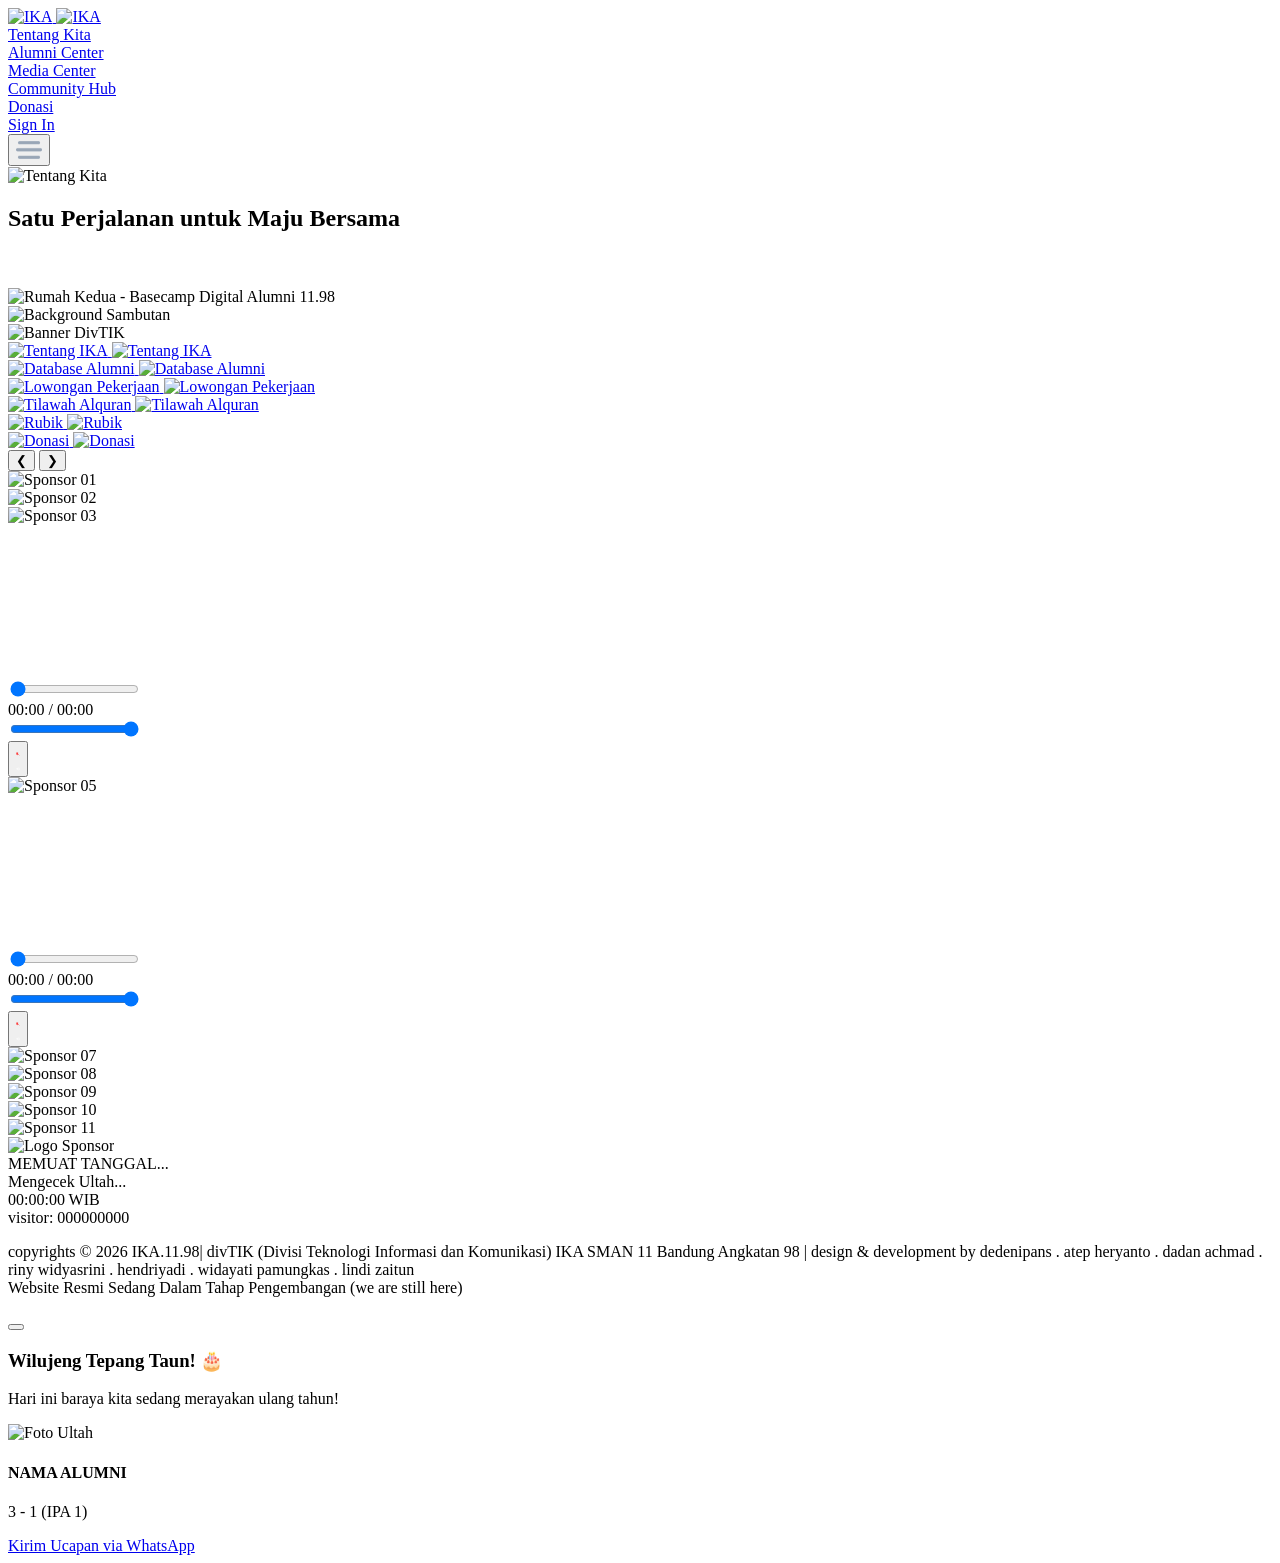
==== index.html @ 96fc0e1b "up" ====
<!DOCTYPE html>
<html lang="id">

<head>

    <meta charset="UTF-8">
    <meta name="viewport" content="width=device-width, initial-scale=1.0">

    <title>IKA SMAN 11 Bandung Angkatan 98</title>

    <!-- CSS -->
    <link rel="stylesheet" href="assets/css/style.css">
    <link rel="stylesheet" href="assets/css/grid-menu.css">
    <link rel="stylesheet" href="assets/css/sponsor-slider.css">
    <link rel="stylesheet" href="assets/css/counter.css">

    <!-- Tailwind CSS CDN -->
    <script src="https://cdn.tailwindcss.com"></script>

</head>

<body>

<!-- ==========================================
     NAVBAR
========================================== -->

<header class="navbar">

    <div class="navbar-container">

        <!-- Logo IKA 98 (Kembali ke Beranda) -->
        <a href="index.html" class="navbar-logo" title="Kembali ke Beranda">
            <img class="logo-grey" src="assets/images/logo.svg" alt="IKA">
            <img class="logo-gold" src="assets/images/logo-hover.svg" alt="IKA">
        </a>

        <!-- Menu Navigasi -->
        <nav class="navbar-menu" id="navbarMenu">

            <div class="nav-item" id="tentang-kita" data-title="Satu Perjalanan untuk Maju Bersama">
                <a href="#">Tentang Kita</a>
            </div>

            <div class="nav-item" id="alumni-center" data-title="Terhubung, Berkarya, dan Bertumbuh Bersama">
                <a href="#">Alumni Center</a>
            </div>

            <div class="nav-item" id="media-center" data-title="Informasi, Inspirasi, dan Dokumentasi Alumni">
                <a href="#">Media Center</a>
            </div>

            <div class="nav-item" id="community-hub" data-title="Bersinergi Melalui Komunitas dan Kegiatan">
                <a href="#">Community Hub</a>
            </div>

            <div class="nav-item" id="donasi" data-title="Bersama Memberi, Bersama Menginspirasi">
                <a href="#">Donasi</a>
            </div>

<!-- ==========================================
     MENU LOGIN NAVBAR (REVISI)
========================================== -->
            <div class="nav-item" id="login" data-title="Akses Mudah ke Layanan Alumni">
                <a href="javascript:void(0);">Sign In</a>
            </div>

        </nav>

        <!-- Tombol Hamburger Mobile -->
        <button class="navbar-toggle" id="navbarToggle" aria-label="Toggle Navigation">
    <img src="assets/images/bt-hamburger.webp" alt="Menu" style="width: 26px; height: 26px; object-fit: contain; display: block;">
    <!-- Span bar disembunyikan agar tidak bentrok -->
    <span class="bar" style="display: none;"></span>
    <span class="bar" style="display: none;"></span>
    <span class="bar" style="display: none;"></span>
</button>

    </div>

    <!-- FIREBASE NAVBAR AUTH ENGINE -->
<script type="module"> 
    import { initializeApp } from "https://www.gstatic.com/firebasejs/11.6.1/firebase-app.js"; 
    import {  
        getAuth,  
        onAuthStateChanged, 
        signOut  
    } from "https://www.gstatic.com/firebasejs/11.6.1/firebase-auth.js"; 
    import {  
        getFirestore,  
        doc,  
        getDoc  
    } from "https://www.gstatic.com/firebasejs/11.6.1/firebase-firestore.js"; 

    const firebaseConfig = { 
      apiKey: "AIzaSyBSuusyB8UmVN721It89xqgfxZf8swB6gk", 
      authDomain: "ikasebelas98-96595.firebaseapp.com", 
      projectId: "ikasebelas98-96595", 
      storageBucket: "ikasebelas98-96595.firebasestorage.app", 
      messagingSenderId: "142033224407", 
      appId: "1:142033224407:web:21a6cd2305c75c1deee692", 
      measurementId: "G-W486XXJVBX" 
    }; 

    const app = initializeApp(firebaseConfig); 
    const auth = getAuth(app); 
    const db = getFirestore(app); 

    window.firebaseSignOut = signOut; 
    window.firebaseAuth = auth; 

    onAuthStateChanged(auth, async (user) => { 
    const loginBtn = document.querySelector('#login') || document.querySelector('a[href*="javascript:void"]'); 
    const targetElement = loginBtn ? (loginBtn.tagName === 'A' ? loginBtn : (loginBtn.querySelector('a') || loginBtn)) : null; 

    if (user) { 
        try { 
            const docRef = doc(db, "alumni", user.uid); 
            const docSnap = await getDoc(docRef); 

            let namaLengkap = user.displayName || "ALUMNI SMAN 11"; 
            let namaPanggilan = user.email ? user.email.split('@')[0] : "ALUMNI"; 
            let email = user.email || ""; 
            let fotoProfile = ""; 
            let userRole = "member"; // Default role untuk alumni biasa

            if (docSnap.exists()) { 
                const data = docSnap.data(); 
                namaLengkap = data.namaLengkap || namaLengkap; 
                namaPanggilan = data.namaPanggilan || namaPanggilan; 
                fotoProfile = data.foto || ""; 
                userRole = data.role || "member"; // Mengambil role asli dari Firestore (super_admin / admin / member)
            } 

            const formattedPanggilan = namaPanggilan.trim().toUpperCase(); 

            if (targetElement) { 
                targetElement.innerHTML = `<span style="color: #eab308; font-weight: 700;">${formattedPanggilan}</span>`; 
                targetElement.href = "javascript:void(0);"; 
            } 

            // 1. Update data mega menu beserta role-nya
            if (typeof window.updateMegaMenuState === "function") { 
                window.updateMegaMenuState(user, { 
                    namaLengkap: namaLengkap, 
                    namaPanggilan: formattedPanggilan, 
                    email: email, 
                    foto: fotoProfile,
                    role: userRole // Dikirim agar mega menu mengenali hak akses admin/super_admin
                }); 
            } 

            // 2. Paksa render ulang HTML Mega Menu secara langsung
            if (typeof window.loadMegaMenu === "function") { 
                window.loadMegaMenu("login"); 
            } 

        } catch (error) { 
            console.error("Gagal memuat profil navbar:", error); 
        } 
    } else { 
        if (targetElement) { 
            targetElement.innerHTML = "Sign In"; 
            targetElement.href = "javascript:void(0);"; 
        } 

        if (typeof window.updateMegaMenuState === "function") { 
            window.updateMegaMenuState(null); 
        } 
    } 
}); 
</script>

    <!-- Mega Menu -->
    <div class="mega-menu">
        <div class="mega-menu-container">
            <img id="mega-icon" src="assets/images/tumb 01 tentang kita.webp" class="mega-icon" alt="Tentang Kita">
            <div class="mega-content">
                <h2 id="mega-title" class="mega-title">Satu Perjalanan untuk Maju Bersama</h2>
                <ul id="mega-links" class="mega-links"></ul>
            </div>
        </div>
    </div>

</header>

<main>

    <!-- ==========================================
        HERO MEDIA
        ========================================== -->

<section class="hero">

    <div class="hero-media">

        <!-- Slide 1 -->
        <div class="hero-slide active">

            <img src="assets/images/hero image 02-background.webp"
                 class="hero-bg"
                 alt="">

            <img src="assets/images/hero image 02-foreground.webp"
                 class="hero-foreground"
                 alt="">

        </div>

        <!-- Slide 2 -->
        <div class="hero-slide">

            <img src="assets/images/hero image 01-background.webp"
                 class="hero-bg"
                 alt="">

            <img src="assets/images/hero image 01-foreground.webp"
                 class="hero-foreground"
                 alt="">

        </div>

    </div>

    <div class="container">

        <div class="hero-content">

            <!-- isi text -->

        </div>

    </div>

<div class="hero-focus-overlay"></div>

</section>

<!-- ==========================================
     TAGLINE
========================================== -->

<div class="tagline-content">

    <img
        src="assets/images/tagline rumah kedua.webp"
        alt="Rumah Kedua - Basecamp Digital Alumni 11.98"
        class="tagline-image">

</div>

    <!-- ==========================================
         CHAIRMAN
         =========================================== -->


    <!-- Background -->
     
<section class="chairman">

    <img
        src="assets/images/page sambutan ketua.webp"
        class="chairman-bg"
        alt="Background Sambutan">

    <div class="chairman-overlay">

        <div class="chairman-safe">

            <div class="container">

            </div>

        </div>

    </div>

</section>

<!-- ==========================================================
   BANNER DIVTIK
========================================================== -->
<section class="banner-section">
    <div class="banner-container">
        <img src="assets/images/divtik.webp" alt="Banner DivTIK" class="banner-img" loading="lazy">
    </div>
</section>


<!-- ==========================================
     GRID MENU
========================================== -->

<section class="grid-menu">

    <div class="grid-safe">

        <div class="grid-wrapper">

    <!-- ==========================================
         GRID MENU 01 - TENTANG IKA
         ========================================== -->

    <div class="grid-card">

        <a href="tentang-ika.html">

            <img class="img-default"
                src="assets/images/grid-menu 01.webp"
                alt="Tentang IKA">

            <img class="img-hover"
                src="assets/images/grid-menu 01 hover.webp"
                alt="Tentang IKA">

        </a>

    </div>

    <!-- ==========================================
         GRID MENU 02 - DATABASE ALUMNI
         ========================================== -->

    <div class="grid-card">

        <a href="database-alumni.html">

            <img class="img-default"
                src="assets/images/grid-menu 02.webp"
                alt="Database Alumni">

            <img class="img-hover"
                src="assets/images/grid-menu 02 hover.webp"
                alt="Database Alumni">

        </a>

    </div>

    <!-- ==========================================
         GRID MENU 03 - LOWONGAN PEKERJAAN
         ========================================== -->

    <div class="grid-card">

        <a href="lowongan-pekerjaan.html">

            <img class="img-default"
                src="assets/images/grid-menu 03.webp"
                alt="Lowongan Pekerjaan">

            <img class="img-hover"
                src="assets/images/grid-menu 03 hover.webp"
                alt="Lowongan Pekerjaan">

        </a>

    </div>

    <!-- ==========================================
         GRID MENU 04 - TILAWAH ALQURAN
         ========================================== -->

    <div class="grid-card">

        <a href="tilawah.html">

            <img class="img-default"
                src="assets/images/grid-menu 04.webp"
                alt="Tilawah Alquran">

            <img class="img-hover"
                src="assets/images/grid-menu 04 hover.webp"
                alt="Tilawah Alquran">

        </a>

    </div>

    <!-- ==========================================
         GRID MENU 05 - RUBIK
         ========================================== -->

    <div class="grid-card">

        <a href="https://fjbikasman11bdg98.wordpress.com/"
            target="_blank"
            rel="noopener noreferrer">

            <img class="img-default"
                src="assets/images/grid-menu 05.webp"
                alt="Rubik">

            <img class="img-hover"
                src="assets/images/grid-menu 05 hover.webp"
                alt="Rubik">

        </a>

    </div>

    <!-- ==========================================
         GRID MENU 06 - DONASI
         ========================================== -->

    <div class="grid-card">

        <a href="donasi.html">

            <img class="img-default"
                src="assets/images/grid-menu 06.webp"
                alt="Donasi">

            <img class="img-hover"
                src="assets/images/grid-menu 06 hover.webp"
                alt="Donasi">

        </a>

    </div>

</div>

<!-- ==========================================
     SPONSOR SLIDER
========================================== -->
<section class="sponsor-slider">

    <!-- TOMBOL NAVIGASI PREV & NEXT (DIPINDAHKAN KE SINI AGAR BISA DI UJUNG TEPI SCREEN) -->
    <button type="button" class="sponsor-nav sponsor-prev" id="sponsorPrev" aria-label="Sponsor Sebelumnya">&#10094;</button>
    <button type="button" class="sponsor-nav sponsor-next" id="sponsorNext" aria-label="Sponsor Selanjutnya">&#10095;</button>

    <div class="sponsor-safe">
        <div class="sponsor-stage">
            <div class="sponsor-track" id="sponsorTrack">

                <!-- Sponsor 01 -->
                <div class="sponsor-viewport">
                    <div class="media-mask">
                        <img src="assets/images/guide-sponsor-01.webp" alt="Sponsor 01">
                    </div>
                </div>

                <!-- Sponsor 02 -->
                <div class="sponsor-viewport">
                    <div class="media-mask">
                        <img src="assets/images/guide-sponsor-02.webp" alt="Sponsor 02">
                    </div>
                </div>

                <!-- Sponsor 03 -->
                <div class="sponsor-viewport">
                    <div class="media-mask">
                        <img src="assets/images/guide-sponsor-03.webp" alt="Sponsor 03">
                    </div>
                </div>

                <!-- Sponsor Video Reuni (16:9) -->
                <div class="sponsor-viewport" data-ratio="16:9">
                    <div class="media-mask">
                        <video 
                            src="assets/images/reuni98.mp4" 
                            muted 
                            playsinline 
                            preload="metadata">
                        </video>

                        <!-- KONTROL VIDEO INTERAKTIF -->
                        <div class="video-controls">
                            <div class="controls-top">
                                <input type="range" class="video-seeker" value="0" min="0" max="100" step="0.1" aria-label="Video Progress">
                            </div>
                            <div class="controls-bottom">
                                <span class="video-time">00:00 / 00:00</span>
                                
                                <div class="volume-wrapper">
                                    <div class="volume-popover">
                                        <input type="range" class="volume-slider" value="1" min="0" max="1" step="0.05" aria-label="Volume Control">
                                    </div>
                                    <button type="button" class="sound-toggle-btn is-muted" aria-label="Toggle Mute">
                                        <svg class="icon-muted" viewBox="0 0 24 24" fill="none" xmlns="http://www.w3.org/2000/svg">
                                            <path d="M3.5 3.5L20.5 20.5M11 5L6 9H2V15H6L11 19V5Z" stroke="#ff2222" stroke-width="2.5" stroke-linecap="round" stroke-linejoin="round"/>
                                            <path d="M6 9H2V15H6L11 19V5L6 9Z" fill="#ff2222"/>
                                        </svg>
                                        <svg class="icon-unmuted" viewBox="0 0 24 24" fill="none" xmlns="http://www.w3.org/2000/svg">
                                            <path d="M6 9H2V15H6L11 19V5L6 9Z" fill="#ffffff"/>
                                            <path d="M14 9C15 10 15.5 11 15.5 12C15.5 13 15 14 14 15" stroke="#ffffff" stroke-width="2" stroke-linecap="round"/>
                                            <path d="M17 6.5C18.8 8 20 10 20 12C20 14 18.8 16 17 17.5" stroke="#ffffff" stroke-width="2" stroke-linecap="round"/>
                                            <path d="M20 4C22.5 6.2 24 9 24 12C24 15 22.5 17.8 20 20" stroke="#ffffff" stroke-width="2" stroke-linecap="round"/>
                                        </svg>
                                    </button>
                                </div>
                            </div>
                        </div>
                    </div>
                </div>

                <!-- Sponsor 05 -->
                <div class="sponsor-viewport">
                    <div class="media-mask">
                        <img src="assets/images/guide-sponsor-05.webp" alt="Sponsor 05">
                    </div>
                </div>

                <!-- Sponsor Video Aktif Awal (9:16) -->
                <div class="sponsor-viewport is-active" data-ratio="9:16">
                    <div class="media-mask">
                        <video 
                            src="assets/images/portdedenipans.mp4" 
                            muted 
                            playsinline 
                            preload="metadata">
                        </video>

                        <!-- KONTROL VIDEO INTERAKTIF -->
                        <div class="video-controls">
                            <div class="controls-top">
                                <input type="range" class="video-seeker" value="0" min="0" max="100" step="0.1" aria-label="Video Progress">
                            </div>
                            <div class="controls-bottom">
                                <span class="video-time">00:00 / 00:00</span>
                                
                                <div class="volume-wrapper">
                                    <div class="volume-popover">
                                        <input type="range" class="volume-slider" value="1" min="0" max="1" step="0.05" aria-label="Volume Control">
                                    </div>
                                    <button type="button" class="sound-toggle-btn is-muted" aria-label="Toggle Mute">
                                        <svg class="icon-muted" viewBox="0 0 24 24" fill="none" xmlns="http://www.w3.org/2000/svg">
                                            <path d="M3.5 3.5L20.5 20.5M11 5L6 9H2V15H6L11 19V5Z" stroke="#ff2222" stroke-width="2.5" stroke-linecap="round" stroke-linejoin="round"/>
                                            <path d="M6 9H2V15H6L11 19V5L6 9Z" fill="#ff2222"/>
                                        </svg>
                                        <svg class="icon-unmuted" viewBox="0 0 24 24" fill="none" xmlns="http://www.w3.org/2000/svg">
                                            <path d="M6 9H2V15H6L11 19V5L6 9Z" fill="#ffffff"/>
                                            <path d="M14 9C15 10 15.5 11 15.5 12C15.5 13 15 14 14 15" stroke="#ffffff" stroke-width="2" stroke-linecap="round"/>
                                            <path d="M17 6.5C18.8 8 20 10 20 12C20 14 18.8 16 17 17.5" stroke="#ffffff" stroke-width="2" stroke-linecap="round"/>
                                            <path d="M20 4C22.5 6.2 24 9 24 12C24 15 22.5 17.8 20 20" stroke="#ffffff" stroke-width="2" stroke-linecap="round"/>
                                        </svg>
                                    </button>
                                </div>
                            </div>
                        </div>
                    </div>
                </div>

                <!-- Sponsor 07 -->
                <div class="sponsor-viewport">
                    <div class="media-mask">
                        <img src="assets/images/guide-sponsor-07.webp" alt="Sponsor 07">
                    </div>
                </div>

                <!-- Sponsor 08 -->
                <div class="sponsor-viewport">
                    <div class="media-mask">
                        <img src="assets/images/guide-sponsor-08.webp" alt="Sponsor 08">
                    </div>
                </div>

                <!-- Sponsor 09 -->
                <div class="sponsor-viewport">
                    <div class="media-mask">
                        <img src="assets/images/guide-sponsor-09.webp" alt="Sponsor 09">
                    </div>
                </div>

                <!-- Sponsor 10 -->
                <div class="sponsor-viewport">
                    <div class="media-mask">
                        <img src="assets/images/guide-sponsor-10.webp" alt="Sponsor 10">
                    </div>
                </div>

                <!-- Sponsor 11 -->
                <div class="sponsor-viewport">
                    <div class="media-mask">
                        <img src="assets/images/guide-sponsor-11.webp" alt="Sponsor 11">
                    </div>
                </div>

            </div>
        </div>

        <!-- INDIKATOR DOTS & ACTIVE BAR -->
        <div class="sponsor-pagination" id="sponsorPagination"></div>

    </div>
</section>

</main>

<!-- ==========================================================
   SPOT LOGO SPONSOR
========================================================== -->
<section class="sponsor-logos-section">
    <div class="sponsor-logos-container">
        <img src="assets/images/logo_sponsor.webp" alt="Logo Sponsor" class="sponsor-logos-img" loading="lazy">
    </div>
</section>

<!-- ==========================================
     FOOTER
     (akan dibuat nanti)
========================================== -->

<footer>

</footer>

<!-- FOOTER VISITOR COUNTER WITH BIRTHDAY REMINDER -->
<div class="counter-wrapper">
    <div class="visitor-counter">
        <!-- Live Clock & Date -->
        <div class="counter-time-group">
            <span id="liveDayDate" class="counter-date">MEMUAT TANGGAL...</span>
        </div>
        
        <span class="counter-divider-vertical"></span>

        <!-- Birthday Reminder Widget -->
        <div class="counter-bday-group text-amber-400 font-normal text-[11px] flex items-center gap-1">
            <i class="fa-solid fa-cake-candles text-amber-400"></i>
            <span id="bdayWidgetText">Mengecek Ultah...</span>
        </div>

        <span class="counter-divider-vertical"></span>

        <!-- Live Clock -->
        <div class="counter-time-group">
            <span id="liveClock" class="counter-clock">00:00:00 WIB</span>
        </div>

        <span class="counter-divider-vertical"></span>

        <!-- Visitor Stats -->
        <div class="counter-stats-group">
            <span class="counter-label">visitor:</span>
            <span id="visitorCount" class="counter-number">000000000</span>
        </div>
    </div>
</div>

<!-- ==========================================
     COPYRIGHT
========================================== -->

<section class="soft-launch">

    <div class="container">

        <p class="soft-launch-copy">

            copyrights © 2026 IKA.11.98<span>|</span> divTIK (Divisi Teknologi Informasi dan Komunikasi)
            IKA SMAN 11 Bandung Angkatan 98
            <span>|</span>
            design & development by dedenipans . atep heryanto . dadan achmad . riny widyasrini . hendriyadi . widayati pamungkas . lindi zaitun <br>

            Website Resmi Sedang Dalam Tahap Pengembangan (we are still here)

        </p>

    </div>

</section>

<!-- ==========================================
     MODAL MAINTENANCE (NUJU NYEPI HEULA)
========================================== -->
<div id="maintenanceOverlay" style="
    display: none;
    position: fixed;
    top: 0; left: 0; width: 100vw; height: 100vh;
    background-color: #c0dbff; /* Sesuaikan dengan warna biru lembut Anda saat ini */
    z-index: 999999;
    justify-content: center;
    align-items: center;
    text-align: center;
    color: #595f6b;
    font-family: 'Inter', sans-serif;
    padding: 20px;
    box-sizing: border-box;
">
    <div style="display: flex; flex-direction: column; align-items: center; justify-content: center;">
        <h1 style="font-size: 32px; font-weight: 800; margin-bottom: 2px; letter-spacing: -0.5px; text-transform: uppercase;">
            PUNTEN NUJU NYEPI HEULA
        </h1>
        <p style="font-size: 16px; opacity: 0.85; margin: 0 0 24px 0;">
            sistem IKA SMAN 11 Bandung Angkatan '98 sedang dalam proses maintenance.
        </p>

        <!-- LOGO IKA ELEGAN (UKURAN KECIL DI BEWAH TULISAN) -->
        <img src="assets/images/logoikagrey.png" 
             alt="Logo IKA SMAN 11 Bandung" 
             style="width: 60px; height: auto; opacity: 0.9;">
    </div>
</div>

<script type="module">
    import { initializeApp } from "https://www.gstatic.com/firebasejs/11.6.1/firebase-app.js";
    import { getAuth, onAuthStateChanged } from "https://www.gstatic.com/firebasejs/11.6.1/firebase-auth.js";
    import { getFirestore, doc, getDoc, onSnapshot, collection, getDocs } from "https://www.gstatic.com/firebasejs/11.6.1/firebase-firestore.js";

    const firebaseConfig = {
      apiKey: "AIzaSyBSuusyB8UmVN721It89xqgfxZf8swB6gk",
      authDomain: "ikasebelas98-96595.firebaseapp.com",
      projectId: "ikasebelas98-96595",
      storageBucket: "ikasebelas98-96595.firebasestorage.app",
      messagingSenderId: "142033224407",
      appId: "1:142033224407:web:21a6cd2305c75c1deee692",
      measurementId: "G-W486XXJVBX"
    };

    const app = initializeApp(firebaseConfig);
    const auth = getAuth(app);
    const db = getFirestore(app);

    const overlay = document.getElementById("maintenanceOverlay");

    // ==========================================
    // 1. PENCARIAN & FILTER ULANG TAHUN TERDEKAT
    // ==========================================
    async function loadAlumniForBirthday() {
        try {
            const querySnap = await getDocs(collection(db, "alumni"));
            const alumniList = [];
            querySnap.forEach((docSnap) => {
                alumniList.push({ id: docSnap.id, ...docSnap.data() });
            });
            initBirthdayEngine(alumniList);
        } catch (err) {
            console.error("Gagal memuat data ultah:", err);
            const bdayWidgetText = document.getElementById("bdayWidgetText");
            if (bdayWidgetText) bdayWidgetText.innerText = "Gagal memuat ultah";
        }
    }

    // Engine pencari tanggal terdekat & hari H
    function initBirthdayEngine(allAlumni) {
        if (!allAlumni || allAlumni.length === 0) {
            const bdayWidgetText = document.getElementById("bdayWidgetText");
            if (bdayWidgetText) bdayWidgetText.innerText = "Belum ada data alumni";
            hideBdayPopup();
            return;
        }

        const today = new Date();
        const currentMonth = today.getMonth() + 1; // 1 - 12
        const currentDate = today.getDate();

        let todayBirthdays = [];
        let upcomingBirthdays = [];

        allAlumni.forEach(alumni => {
            if (!alumni.tanggalLahir) return;

            const parts = alumni.tanggalLahir.split("-");
            if (parts.length !== 3) return;

            const bMonth = parseInt(parts[1], 10);
            const bDate = parseInt(parts[2], 10);

            let bdayThisYear = new Date(today.getFullYear(), bMonth - 1, bDate);
            if (bdayThisYear < new Date(today.getFullYear(), today.getMonth(), today.getDate())) {
                bdayThisYear.setFullYear(today.getFullYear() + 1);
            }

            const diffTime = bdayThisYear - new Date(today.getFullYear(), today.getMonth(), today.getDate());
            const diffDays = Math.ceil(diffTime / (1000 * 60 * 60 * 24));

            // Cek jika bulan dan tanggal persis hari ini
            if (bMonth === currentMonth && bDate === currentDate) {
                todayBirthdays.push(alumni);
            } else {
                upcomingBirthdays.push({
                    alumni: alumni,
                    diffDays: diffDays,
                    formattedDate: `${String(bDate).padStart(2, '0')}.${String(bMonth).padStart(2, '0')}.${bdayThisYear.getFullYear()}`
                });
            }
        });

        upcomingBirthdays.sort((a, b) => a.diffDays - b.diffDays);

        const bdayWidgetText = document.getElementById("bdayWidgetText");

        // 1. JIKA ADA YANG ULANG TAHUN HARI INI
        if (todayBirthdays.length > 0) {
            let currentIndex = 0;

            const renderTodayBday = () => {
                const targetBday = todayBirthdays[currentIndex];
                const namaPanggilan = (targetBday.namaPanggilan || targetBday.namaLengkap || "BARAYA").toUpperCase();
                
                if (bdayWidgetText) {
                    // Efek transisi halus bisa ditambahkan menggunakan class CSS jika diinginkan
                    bdayWidgetText.innerHTML = `<span class="animate-pulse">🎉 Ultah Hari Ini: <strong>${namaPanggilan}</strong>!</span>`;
                }

                // Pindah ke index berikutnya, jika habis kembali ke 0 (looping)
                currentIndex = (currentIndex + 1) % todayBirthdays.length;
            };

            // Jalankan pertama kali saat halaman dimuat
            renderTodayBday();

            // Jika yang ultah lebih dari 1 orang, putar nama tiap 3.5 detik
            if (todayBirthdays.length > 1) {
                setInterval(renderTodayBday, 3500);
            }

            // Tampilkan pop-up untuk orang pertama (atau bisa disesuaikan)
            if (!sessionStorage.getItem("bdayPopupShown")) {
                showBdayPopup(todayBirthdays[0]);
            } else {
                hideBdayPopup();
            }
        }

        // 2. JIKA HANYA ULTAH TERDEKAT (BUKAN HARI H) -> PASTIKAN POP-UP DISEMBUNYIKAN
        else if (upcomingBirthdays.length > 0) {
            const nextBday = upcomingBirthdays[0];
            const namaPanggilan = (nextBday.alumni.namaPanggilan || nextBday.alumni.namaLengkap || "Baraya");
            
            if (bdayWidgetText) {
                bdayWidgetText.innerHTML = `Ultah Terdekat: <strong>${namaPanggilan}</strong> (${nextBday.formattedDate})`;
            }

            hideBdayPopup();
        } 
        else {
            if (bdayWidgetText) bdayWidgetText.innerText = "Tidak ada ultah terdekat";
            hideBdayPopup();
        }
    }

    // Tampilkan Pop-up Ulang Tahun Hari H
    function showBdayPopup(alumni) {
        const popup = document.getElementById("bdayPopupModal");
        if (!popup) return;

        const namaPanggilan = (alumni.namaPanggilan || alumni.namaLengkap || "Baraya").toUpperCase();
        const noWaRaw = (alumni.whatsapp || "").replace(/[^0-9]/g, "");
        
        let formattedWa = noWaRaw;
        if (formattedWa.startsWith("0")) {
            formattedWa = "62" + formattedWa.substring(1);
        }

        document.getElementById("bdayPopupFoto").src = alumni.foto || "assets/images/tumb 06 login.webp";
        document.getElementById("bdayPopupNama").innerText = alumni.namaLengkap || namaPanggilan;
        document.getElementById("bdayPopupKelas").innerText = alumni.kelas || "11.98";

        const waText = encodeURIComponent(`Wilujeng Tepang Taun ${namaPanggilan}! 🎂 Panjang umur, sehat, sukses, tur salawasna aya dina lindungan Allah SWT. Aamiin. Salam hangat ti Baraya IKA 11.98! 🙌`);
        document.getElementById("bdayBtnWa").href = `https://wa.me/${formattedWa}?text=${waText}`;

        // Ubah dari hidden menjadi flex agar muncul dengan benar
        popup.classList.remove("hidden");
        popup.classList.add("flex");
    }

    // Sembunyikan Pop-up secara mutlak
    function hideBdayPopup() {
        const popup = document.getElementById("bdayPopupModal");
        if (popup) {
            popup.classList.remove("flex");
            popup.classList.add("hidden");
        }
    }

    window.closeBdayPopup = function() {
        hideBdayPopup();
        sessionStorage.setItem("bdayPopupShown", "true");
    };

    // ==========================================
    // 2. REALTIME LISTENER MAINTENANCE
    // ==========================================
    onSnapshot(doc(db, "settings", "maintenance"), (snapshot) => {
        if (snapshot.exists()) {
            const isMaintenance = snapshot.data().isMaintenance || false;
            
            if (isMaintenance) {
                onAuthStateChanged(auth, async (user) => {
                    if (user) {
                        const userDoc = await getDoc(doc(db, "alumni", user.uid));
                        if (userDoc.exists() && userDoc.data().role === "super_admin") {
                            overlay.style.display = "none";
                            return;
                        }
                    }
                    overlay.style.display = "flex";
                });
            } else {
                overlay.style.display = "none";
            }
        }
    });

    // Panggil fungsi utama saat halaman dibuka
    loadAlumniForBirthday();
</script>

<script src="assets/js/hero.js"></script>
<script src="assets/js/navbar.js?v=2.0"></script>
<script src="assets/js/sponsor-engine.js"></script>
<script type="module" src="assets/js/counter.js"></script>

<!-- MODAL POP-UP UCAPAN ULANG TAHUN (DISEMBUNYIKAN SECARA DEFAULT) -->
<div id="bdayPopupModal" class="fixed inset-0 z-[999999] hidden items-center justify-center p-4 bg-black/75 backdrop-blur-md transition-all">
    <div class="relative w-full max-w-sm bg-gradient-to-b from-slate-900 to-slate-950 border border-amber-500/40 rounded-3xl p-6 text-center shadow-2xl text-slate-100 space-y-4 transform animate-bounce-short">
        
        <!-- Tombol Close -->
        <button onclick="closeBdayPopup()" class="absolute top-3 right-3 w-8 h-8 bg-slate-800 hover:bg-amber-500 hover:text-slate-950 text-slate-400 rounded-full flex items-center justify-center transition">
            <i class="fa-solid fa-xmark"></i>
        </button>

        <!-- Icon / Ilustrasi Kado / Kue -->
        <div class="w-20 h-20 mx-auto rounded-full bg-amber-500/20 border border-amber-500/40 flex items-center justify-center text-amber-400 text-3xl shadow-lg shadow-amber-500/10">
            <i class="fa-solid fa-cake-candles animate-pulse"></i>
        </div>

        <!-- Judul & Teks Ucapan -->
        <div class="space-y-1">
            <h3 id="bdayPopupTitle" class="text-lg font-extrabold text-amber-400 font-heading uppercase tracking-wide">
                Wilujeng Tepang Taun! 🎂
            </h3>
            <p id="bdayPopupMessage" class="text-xs text-slate-300 leading-relaxed">
                Hari ini baraya kita sedang merayakan ulang tahun!
            </p>
        </div>

        <!-- Detail Foto & Nama Alumni -->
        <div class="p-3 bg-slate-800/80 rounded-2xl border border-slate-700/80 flex items-center gap-3 text-left">
            <img id="bdayPopupFoto" src="assets/images/tumb 06 login.webp" class="w-12 h-12 rounded-xl object-cover border border-amber-500/40 shrink-0" alt="Foto Ultah">
            <div class="overflow-hidden">
                <h4 id="bdayPopupNama" class="font-bold text-white text-sm truncate">NAMA ALUMNI</h4>
                <p id="bdayPopupKelas" class="text-[11px] text-amber-400 font-semibold">3 - 1 (IPA 1)</p>
            </div>
        </div>

        <!-- Tombol Action WA Direct Click -->
        <a id="bdayBtnWa" href="#" target="_blank" rel="noopener noreferrer" class="w-full py-3 px-4 bg-gradient-to-r from-emerald-500 to-green-600 hover:from-emerald-400 hover:to-green-500 text-white font-bold text-xs rounded-xl shadow-lg flex items-center justify-center gap-2 transition transform hover:scale-105">
            <i class="fa-brands fa-whatsapp text-lg"></i>
            <span>Kirim Ucapan via WhatsApp</span>
        </a>
    </div>
</div>

<script src="assets/js/hero.js"></script>
<script src="assets/js/navbar.js?v=2.0"></script>
<script src="assets/js/sponsor-engine.js"></script>
<script type="module" src="assets/js/counter.js"></script>

</body>
</html>
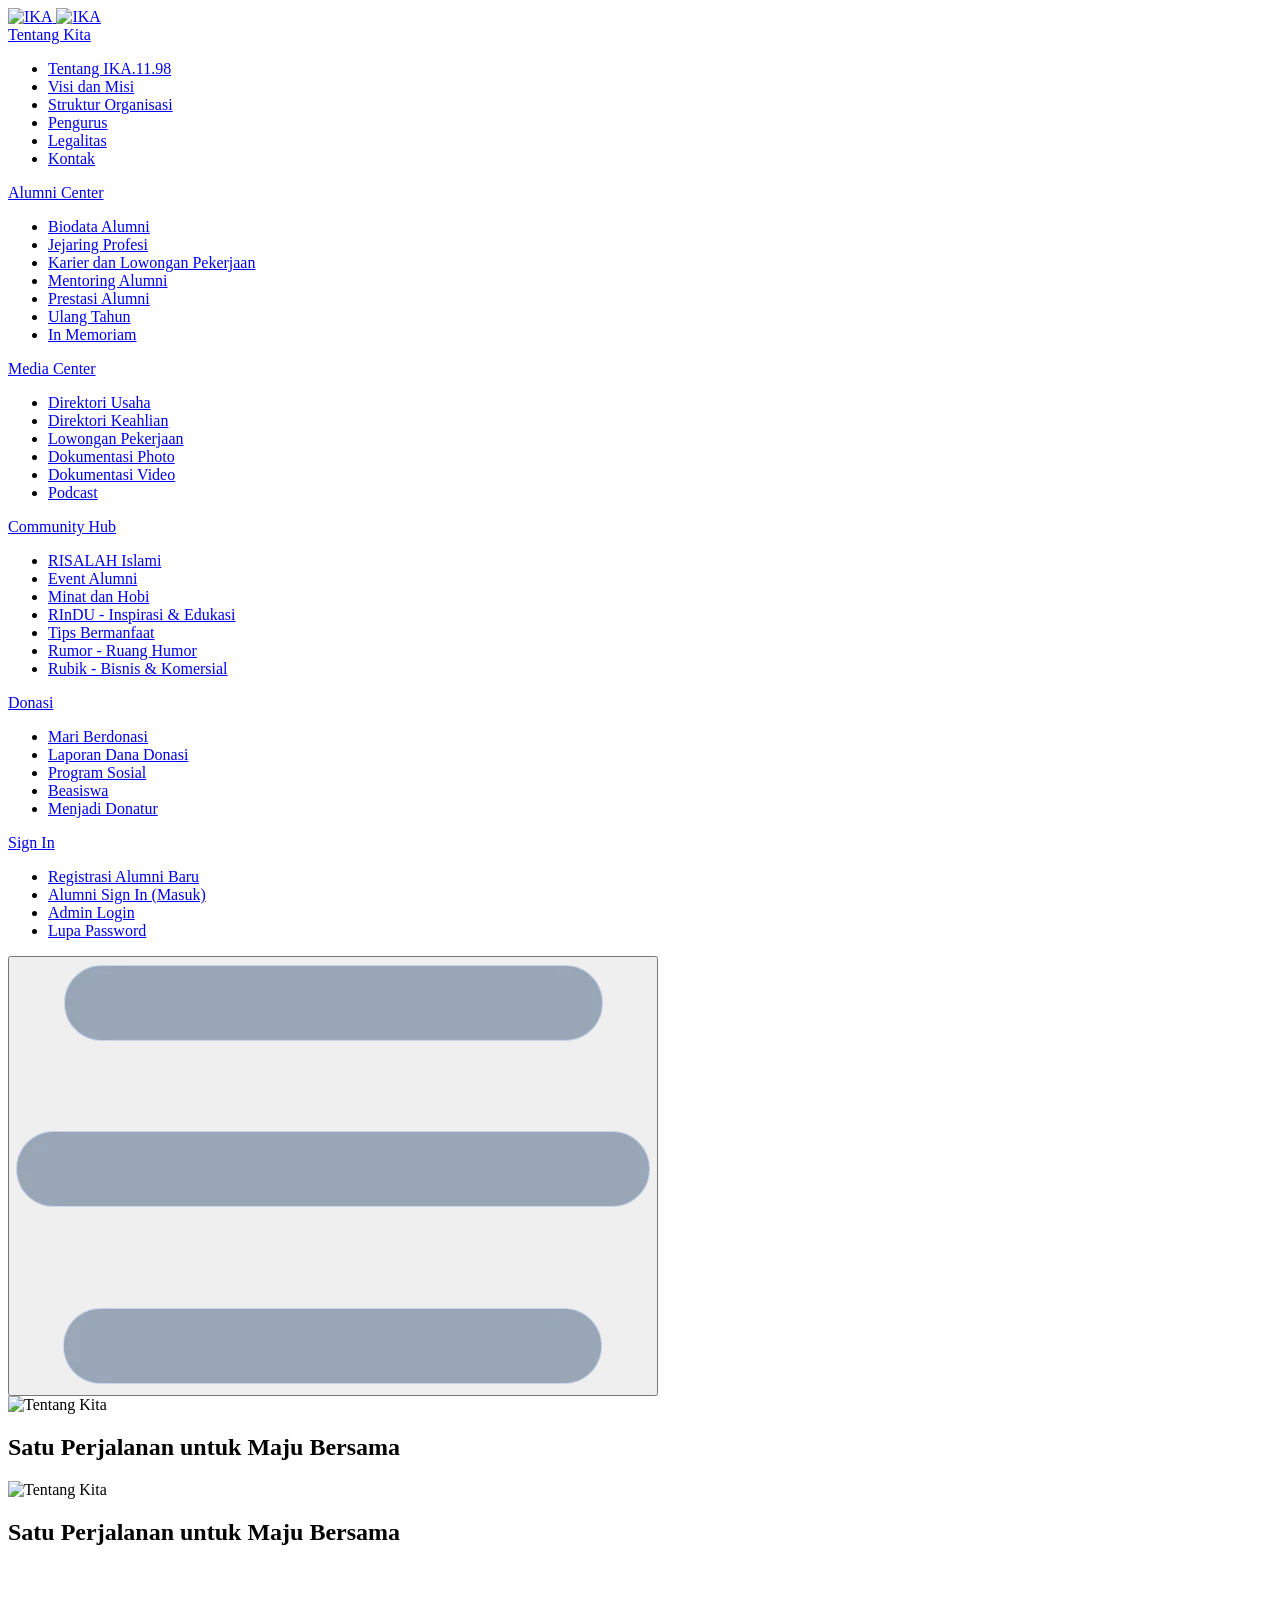
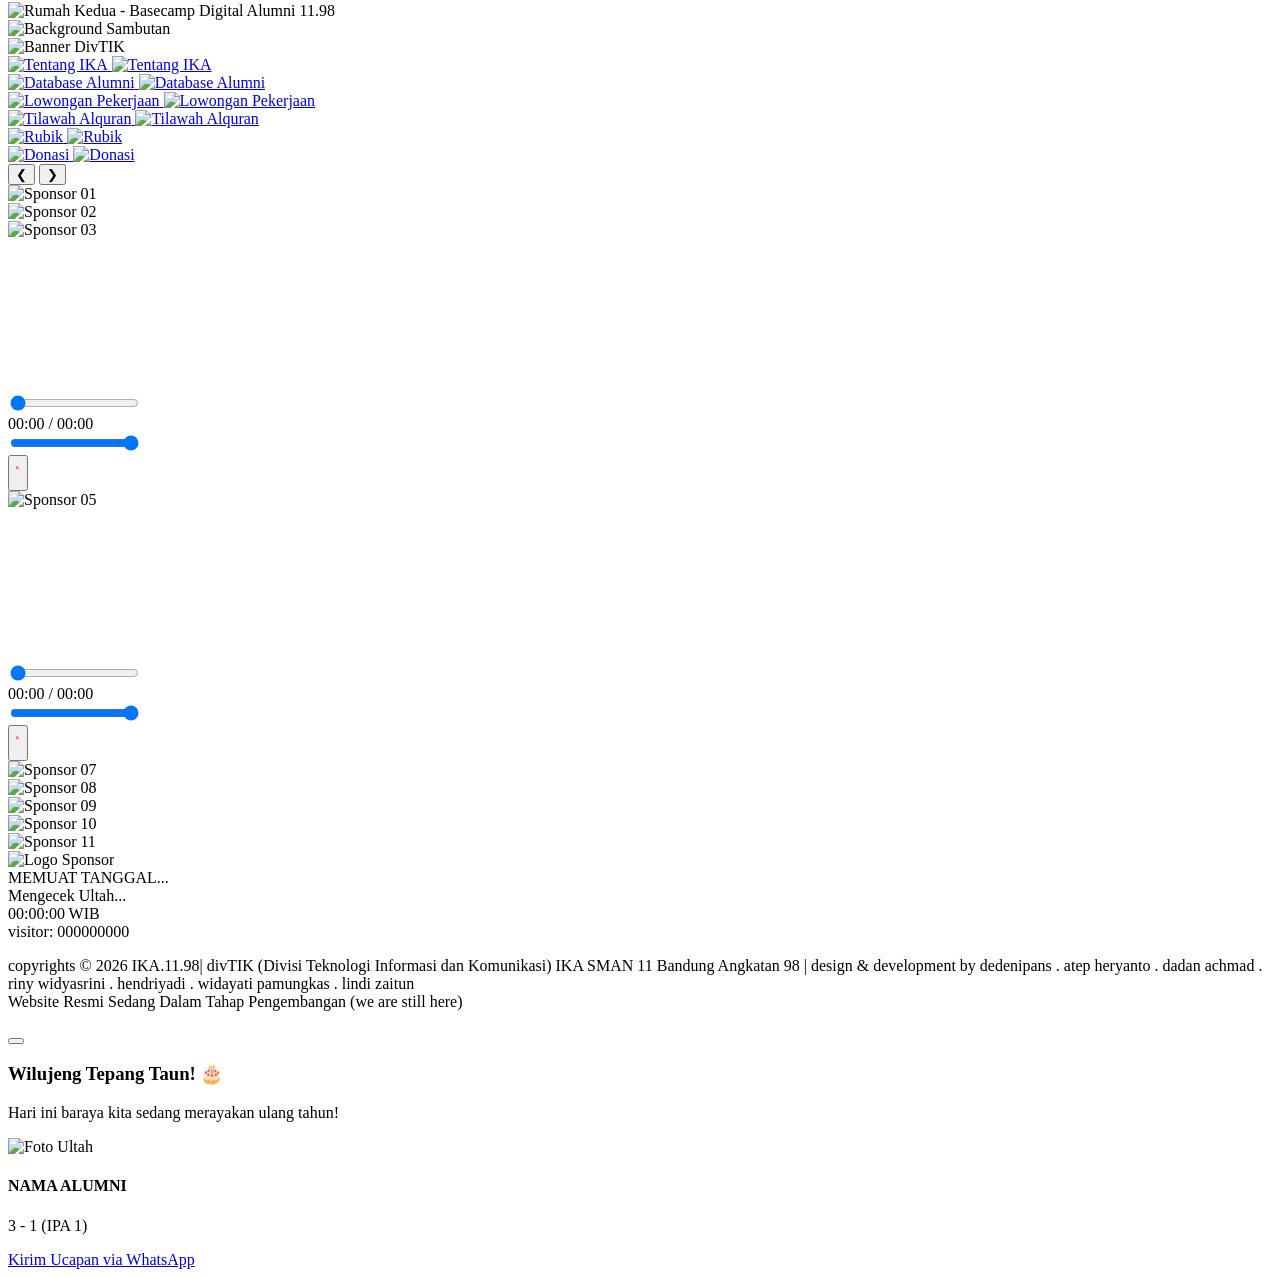
==== commit 1c256301: "up" ====
--- a/index.html
+++ b/index.html
@@ -22,61 +22,9 @@
 <body>
 
 <!-- ==========================================
-     NAVBAR
+     NAVBAR CONTAINER
 ========================================== -->
-
-<header class="navbar">
-
-    <div class="navbar-container">
-
-        <!-- Logo IKA 98 (Kembali ke Beranda) -->
-        <a href="index.html" class="navbar-logo" title="Kembali ke Beranda">
-            <img class="logo-grey" src="assets/images/logo.svg" alt="IKA">
-            <img class="logo-gold" src="assets/images/logo-hover.svg" alt="IKA">
-        </a>
-
-        <!-- Menu Navigasi -->
-        <nav class="navbar-menu" id="navbarMenu">
-
-            <div class="nav-item" id="tentang-kita" data-title="Satu Perjalanan untuk Maju Bersama">
-                <a href="#">Tentang Kita</a>
-            </div>
-
-            <div class="nav-item" id="alumni-center" data-title="Terhubung, Berkarya, dan Bertumbuh Bersama">
-                <a href="#">Alumni Center</a>
-            </div>
-
-            <div class="nav-item" id="media-center" data-title="Informasi, Inspirasi, dan Dokumentasi Alumni">
-                <a href="#">Media Center</a>
-            </div>
-
-            <div class="nav-item" id="community-hub" data-title="Bersinergi Melalui Komunitas dan Kegiatan">
-                <a href="#">Community Hub</a>
-            </div>
-
-            <div class="nav-item" id="donasi" data-title="Bersama Memberi, Bersama Menginspirasi">
-                <a href="#">Donasi</a>
-            </div>
-
-<!-- ==========================================
-     MENU LOGIN NAVBAR (REVISI)
-========================================== -->
-            <div class="nav-item" id="login" data-title="Akses Mudah ke Layanan Alumni">
-                <a href="javascript:void(0);">Sign In</a>
-            </div>
-
-        </nav>
-
-        <!-- Tombol Hamburger Mobile -->
-        <button class="navbar-toggle" id="navbarToggle" aria-label="Toggle Navigation">
-    <img src="assets/images/bt-hamburger.webp" alt="Menu" style="width: 26px; height: 26px; object-fit: contain; display: block;">
-    <!-- Span bar disembunyikan agar tidak bentrok -->
-    <span class="bar" style="display: none;"></span>
-    <span class="bar" style="display: none;"></span>
-    <span class="bar" style="display: none;"></span>
-</button>
-
-    </div>
+<div id="mainNavbarContainer"></div>
 
     <!-- FIREBASE NAVBAR AUTH ENGINE -->
 <script type="module"> 
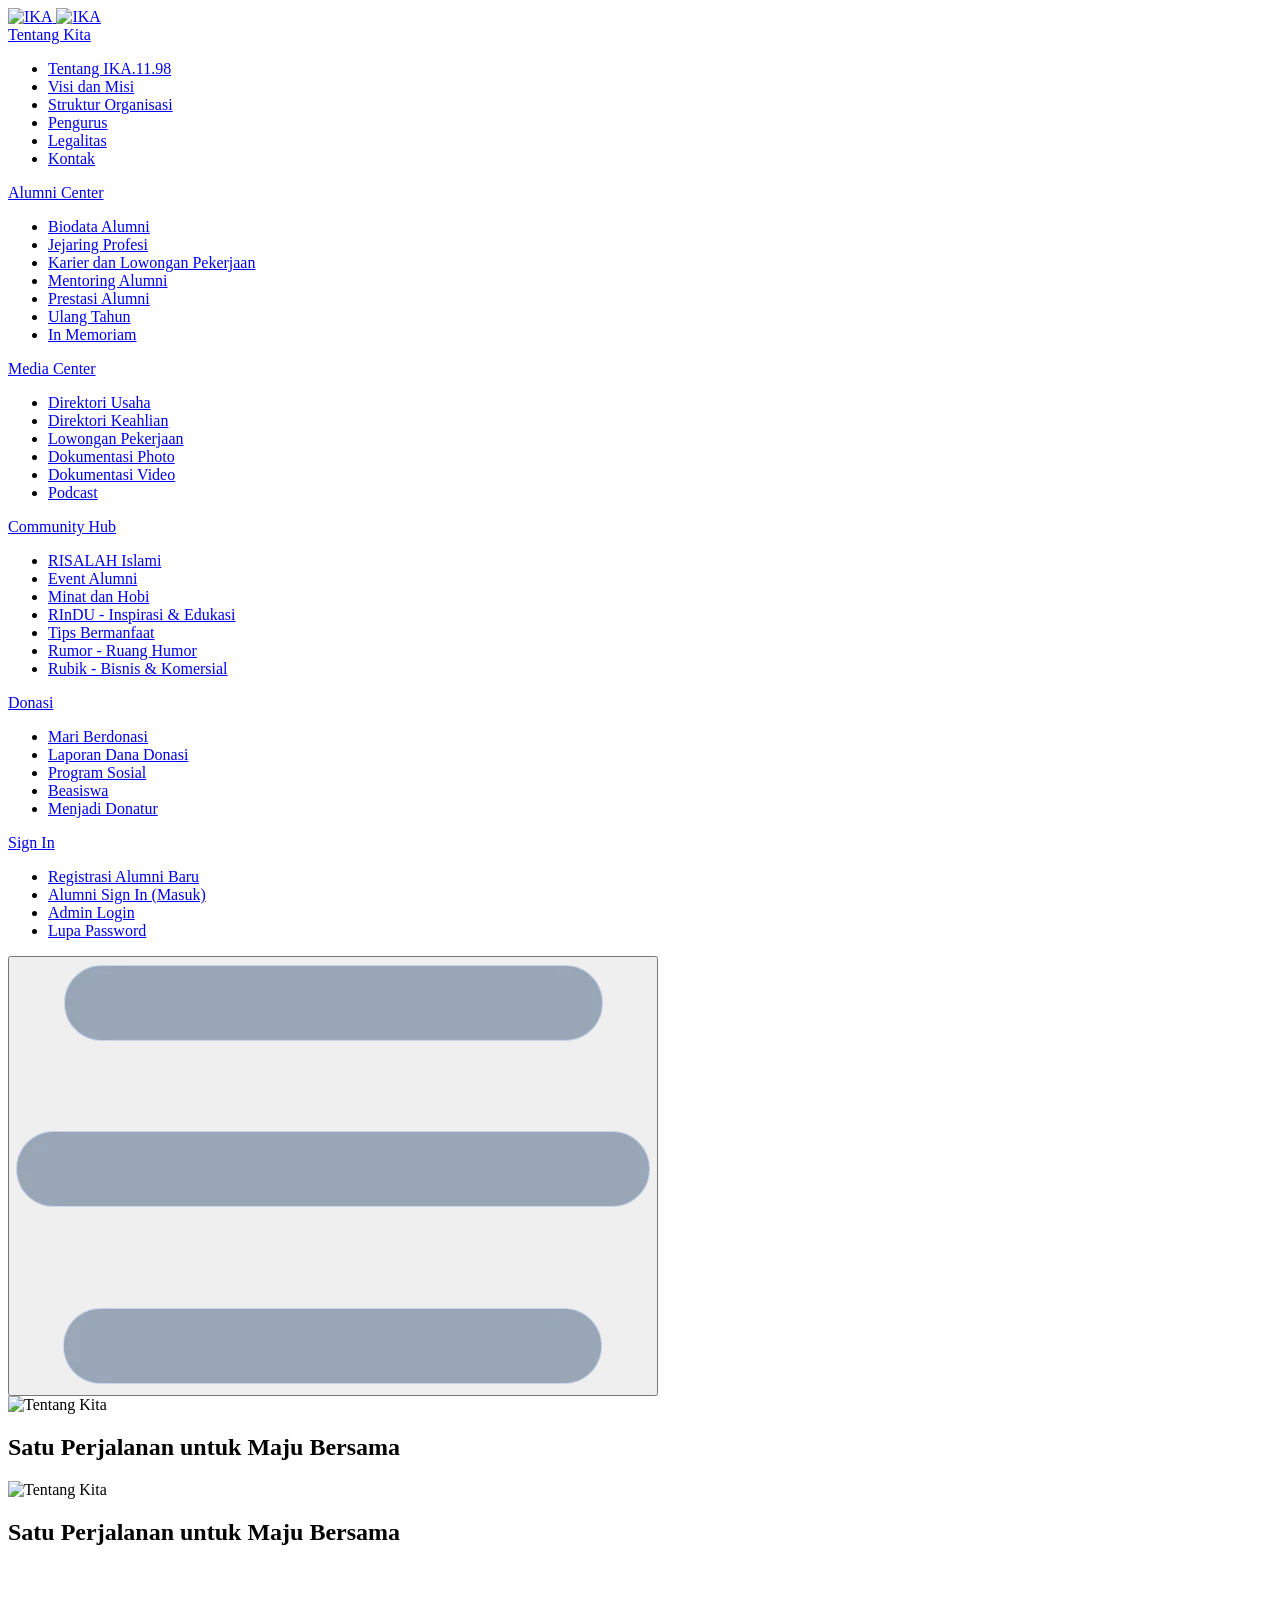
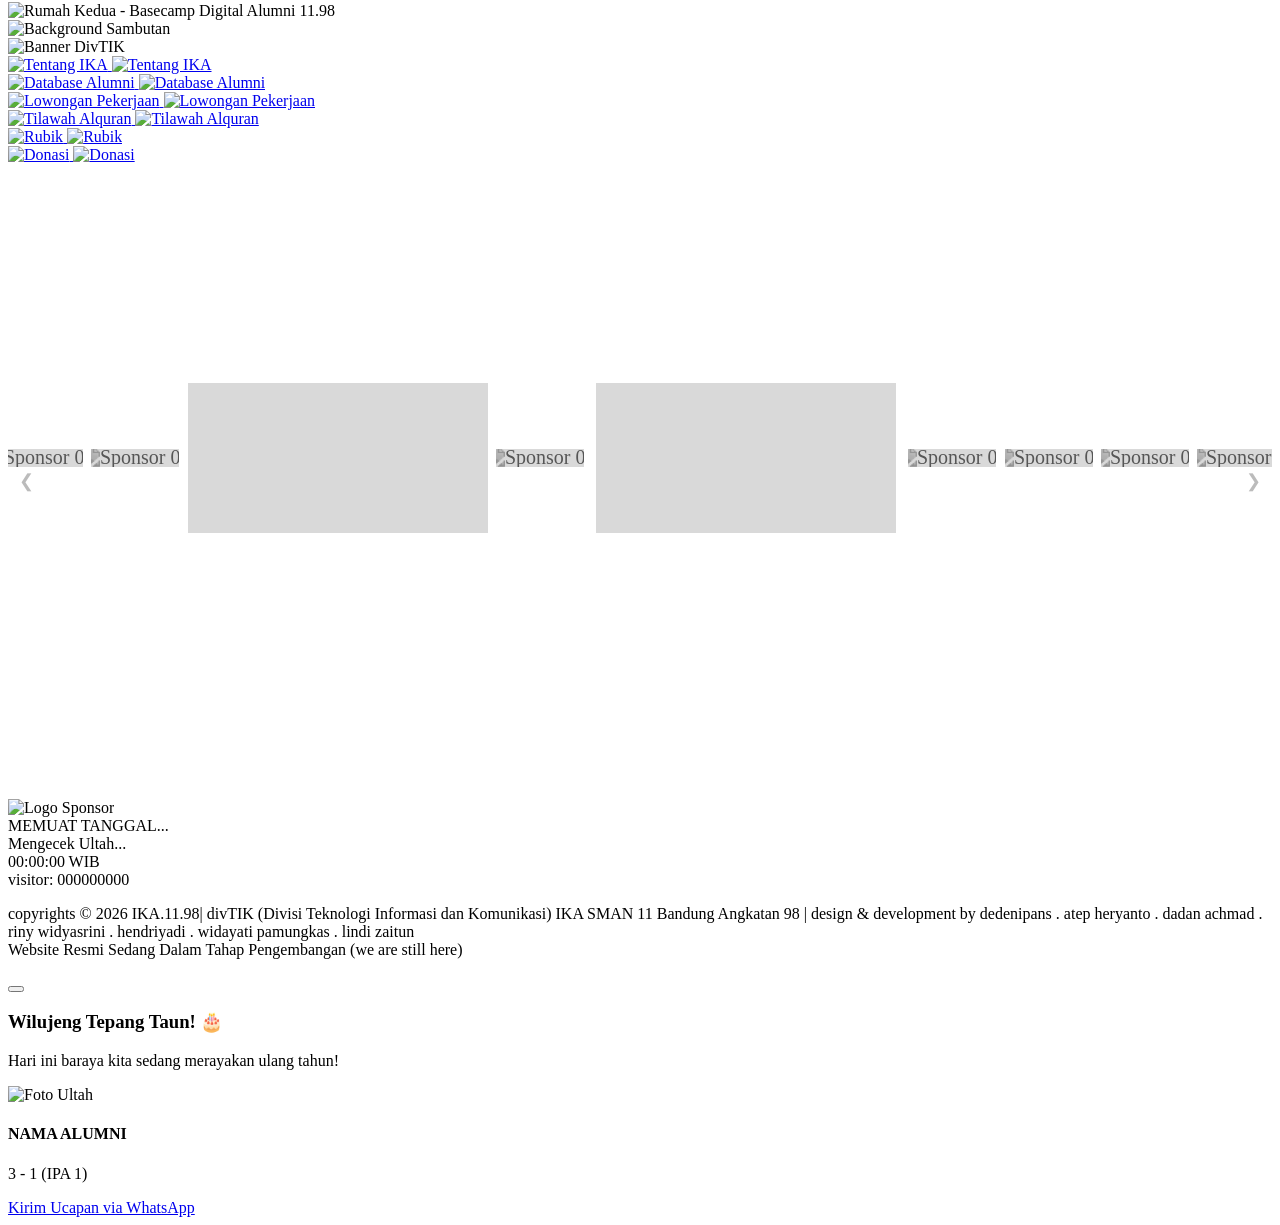
==== commit c92894e4: "Update index.html" ====
--- a/index.html
+++ b/index.html
@@ -374,7 +374,7 @@
 ========================================== -->
 <section class="sponsor-slider">
 
-    <!-- TOMBOL NAVIGASI PREV & NEXT (DIPINDAHKAN KE SINI AGAR BISA DI UJUNG TEPI SCREEN) -->
+    <!-- TOMBOL NAVIGASI PREV & NEXT -->
     <button type="button" class="sponsor-nav sponsor-prev" id="sponsorPrev" aria-label="Sponsor Sebelumnya">&#10094;</button>
     <button type="button" class="sponsor-nav sponsor-next" id="sponsorNext" aria-label="Sponsor Selanjutnya">&#10095;</button>
 
--- a/assets/css/sponsor-slider.css
+++ b/assets/css/sponsor-slider.css
@@ -0,0 +1,425 @@
+/* ==========================================
+   SPONSOR ENGINE VARIABLES
+========================================== */
+
+:root {
+    --sponsor-max-height: 568px; 
+
+    --sponsor-gap: 4px;
+    --sponsor-active-gap: 8px;
+
+    /* Ukuran Thumbnail Desktop */
+    --thumb-xs: 25px;
+    --thumb-s: 35px;
+    --thumb-m: 45px;
+    --thumb-l: 60px;
+    --thumb-xl: 85px;
+}
+
+/* ==========================================
+   PENYESUAIAN SECTION & STAGE SLIDER
+========================================== */
+
+.grid-menu {
+    padding-bottom: 0 !important;
+    margin-bottom: 0 !important;
+}
+
+.sponsor-slider {
+    position: relative; 
+    padding: 10px 0 25px 0;
+    margin-top: 0;
+    background: #ffffff;
+    display: flex;
+    flex-direction: column;
+    align-items: center;
+    justify-content: center;
+    overflow: hidden; 
+}
+
+/* ==========================================
+   SPONSOR SAFE (Pembatas Area Thumbnail)
+========================================== */
+
+.sponsor-safe {
+    position: relative;
+    width: 100%;
+    max-width: 100%;
+    margin: 0 auto;
+    padding: 0 50px;
+    box-sizing: border-box;
+    display: flex;
+    flex-direction: column;
+    align-items: center;
+}
+
+.sponsor-stage {
+    position: relative;
+    width: 100%;
+    height: var(--sponsor-max-height);
+    display: flex;
+    justify-content: center;
+    align-items: center; 
+}
+
+/* ==========================================
+   SPONSOR TRACK & VIEWPORT
+========================================== */
+
+.sponsor-track {
+    display: flex;
+    align-items: center;
+    justify-content: center;
+    position: relative;
+    width: 100%;
+    height: 100%;
+}
+
+.sponsor-viewport {
+    position: relative;
+    flex: 0 0 auto;
+    overflow: hidden;
+    background: #d9d9d9;
+    cursor: pointer;
+    will-change: transform, width, height, opacity;
+    
+    margin: 0 var(--sponsor-gap);
+
+    /* Transisi Morphing & Fade In/Out Halus */
+    transition: width 1.8s cubic-bezier(0.05, 0.7, 0.1, 1),
+                height 1.8s cubic-bezier(0.05, 0.7, 0.1, 1),
+                transform 1.8s cubic-bezier(0.05, 0.7, 0.1, 1),
+                opacity 1.8s cubic-bezier(0.05, 0.7, 0.1, 1);
+}
+
+/* ==========================================
+   TUMPUKAN LAYER (Z-INDEX) & FADE-IN/OUT
+========================================== */
+
+.sponsor-viewport.slot-xs { 
+    width: var(--thumb-xs) !important; 
+    z-index: 1 !important; 
+    opacity: 0.15; 
+    display: block !important; 
+}
+
+.sponsor-viewport.slot-s { 
+    width: var(--thumb-s) !important; 
+    z-index: 10 !important; 
+    opacity: 0.4; 
+}
+
+.sponsor-viewport.slot-m { 
+    width: var(--thumb-m) !important; 
+    z-index: 20 !important; 
+    opacity: 0.65; 
+}
+
+.sponsor-viewport.slot-l { 
+    width: var(--thumb-l) !important; 
+    z-index: 30 !important; 
+    opacity: 0.85; 
+}
+
+.sponsor-viewport.slot-xl { 
+    width: var(--thumb-xl) !important; 
+    z-index: 40 !important; 
+    opacity: 0.95; 
+}
+
+/* Sponsor Aktif selalu berada di paling atas layer */
+.sponsor-viewport.is-active {
+    z-index: 100 !important;
+    opacity: 1 !important;
+    margin: 0 var(--sponsor-active-gap); 
+}
+
+/* ==========================================
+   MEDIA MASK & TREATMENT MORPHING
+========================================== */
+
+.media-mask {
+    position: relative;
+    width: 100%;
+    height: 100%;
+    overflow: hidden;
+}
+
+.media-mask img,
+.media-mask video {
+    width: 100%;
+    height: 100%;
+    max-width: 100%;
+    display: block;
+    object-fit: cover;
+    object-position: center;
+
+    transform: scale(1.25);
+    filter: grayscale(100%) brightness(0.7);
+    opacity: 0.6;
+
+    transition: transform 1.8s cubic-bezier(0.05, 0.7, 0.1, 1),
+                filter 1.8s cubic-bezier(0.05, 0.7, 0.1, 1),
+                opacity 1.8s cubic-bezier(0.05, 0.7, 0.1, 1);
+}
+
+.sponsor-viewport.is-active .media-mask img,
+.sponsor-viewport.is-active .media-mask video {
+    transform: scale(1);
+    filter: grayscale(0%) brightness(1);
+    opacity: 1;
+}
+
+.sponsor-viewport:not(.is-active):hover .media-mask img {
+    transform: scale(1.35);
+    opacity: 0.85;
+    filter: grayscale(50%) brightness(0.9);
+}
+
+/* ==========================================
+   KONTROL VIDEO & SLIDER VOLUME VERTIKAL
+========================================== */
+
+/* Container Utama Kontrol Video */
+.video-controls {
+    position: absolute;
+    bottom: 0;
+    left: 0;
+    right: 0;
+    z-index: 20;
+    padding: 10px 12px 8px;
+    background: linear-gradient(to top, rgba(0, 0, 0, 0.85), transparent);
+    display: flex;
+    flex-direction: column;
+    gap: 6px;
+    
+    opacity: 0;
+    visibility: hidden;
+    pointer-events: none;
+    transition: opacity 0.3s ease, visibility 0.3s ease;
+}
+
+.sponsor-viewport.is-active:hover .video-controls {
+    opacity: 1;
+    visibility: visible;
+    pointer-events: auto;
+}
+
+.controls-top {
+    width: 100%;
+    box-sizing: border-box;
+}
+
+.controls-bottom {
+    display: flex;
+    justify-content: space-between;
+    align-items: center;
+}
+
+.video-time {
+    color: #ffffff;
+    font-size: 10px;
+    font-family: monospace;
+    letter-spacing: 0.5px;
+    opacity: 0.85;
+}
+
+/* Wrapper Volume Horizontal */
+.volume-wrapper {
+    display: flex;
+    align-items: center;
+    position: relative;
+    padding: 4px 0;
+}
+
+/* Popover Slider Volume (Menggunakan transition-delay agar tidak langsung hilang) */
+.volume-popover {
+    display: flex;
+    align-items: center;
+    margin-right: 8px;
+    
+    opacity: 0;
+    visibility: hidden;
+    pointer-events: none;
+    transition: opacity 0.2s ease 0.1s, visibility 0.2s ease 0.1s;
+}
+
+/* Tampilkan slider saat hover di wrapper volume */
+.volume-wrapper:hover .volume-popover {
+    opacity: 1;
+    visibility: visible;
+    pointer-events: auto;
+}
+
+/* Tombol Ikon Volume di Ujung Kanan */
+.sound-toggle-btn {
+    background: transparent !important;
+    border: none !important;
+    width: 20px;
+    height: 20px;
+    padding: 0;
+    display: flex;
+    justify-content: center;
+    align-items: center;
+    cursor: pointer;
+    z-index: 2;
+}
+
+.sound-toggle-btn svg {
+    width: 100%;
+    height: 100%;
+    pointer-events: none;
+}
+
+/* Switcher Tampilan Ikon Mute / Unmute */
+.sound-toggle-btn.is-muted .icon-unmuted { display: none !important; }
+.sound-toggle-btn.is-muted .icon-muted { display: block !important; }
+.sound-toggle-btn:not(.is-muted) .icon-muted { display: none !important; }
+.sound-toggle-btn:not(.is-muted) .icon-unmuted { display: block !important; }
+
+/* ==========================================
+   STYLING SLIDER & TITIK (THUMB) UKURAN ASLI
+========================================== */
+.video-seeker,
+.volume-slider {
+    -webkit-appearance: none;
+    appearance: none;
+    height: 2px !important;
+    border-radius: 1px;
+    background: rgba(255, 255, 255, 0.3) !important;
+    outline: none;
+    cursor: pointer;
+    position: relative;
+    z-index: 5; /* Memastikan slider berada di paling atas agar bisa diklik/dislide */
+}
+
+.video-seeker {
+    width: 100%;
+}
+
+.volume-slider {
+    width: 50px !important;
+    transform: none !important;
+}
+
+/* Titik Slider (Thumb) KECIL KONSISTEN (Chrome, Safari, Edge) */
+.video-seeker::-webkit-slider-thumb,
+.volume-slider::-webkit-slider-thumb {
+    -webkit-appearance: none;
+    appearance: none;
+    width: 6px !important;
+    height: 6px !important;
+    border-radius: 50%;
+    background: #ffffff !important;
+    cursor: pointer;
+    transition: none !important; /* Mencegah titik membesar */
+}
+
+/* Titik Slider (Thumb) KECIL KONSISTEN (Firefox) */
+.video-seeker::-moz-range-thumb,
+.volume-slider::-moz-range-thumb {
+    width: 6px !important;
+    height: 6px !important;
+    border: none !important;
+    border-radius: 50%;
+    background: #ffffff !important;
+    cursor: pointer;
+    transition: none !important;
+}
+
+/* ==========================================
+   POSISI TOMBOL NAVIGASI (MINIMALIS & EDGE)
+========================================== */
+
+.sponsor-nav {
+    position: absolute;
+    top: 50%;
+    transform: translateY(-50%);
+    z-index: 100;
+    background: transparent;
+    border: none;
+    color: #bbbbbb;
+    font-size: 18px;
+    cursor: pointer;
+    padding: 6px;
+    line-height: 1;
+    transition: color 0.3s ease, transform 0.3s ease;
+}
+
+.sponsor-nav:hover {
+    color: #555555;
+    transform: translateY(-50%) scale(1.2);
+}
+
+.sponsor-prev {
+    left: 5px;
+}
+
+.sponsor-next {
+    right: 5px;
+}
+
+/* ==========================================
+   PAGINASI DOTS & INDICATOR BAR
+========================================== */
+
+.sponsor-pagination {
+    display: flex;
+    align-items: center;
+    justify-content: center;
+    gap: 8px;
+    margin-top: 15px !important;
+    margin-bottom: 5px !important;
+    width: 100%;
+    min-height: 12px;
+    position: relative;
+    z-index: 101; /* Pastikan berada di layer paling atas */
+}
+
+.sponsor-dot {
+    width: 6px;
+    height: 6px;
+    border-radius: 50%;
+    background-color: #d1d1d1;
+    cursor: pointer;
+    transition: all 0.4s cubic-bezier(0.25, 1, 0.5, 1);
+}
+
+.sponsor-dot.is-active {
+    width: 32px;
+    border-radius: 4px;
+    background-color: #888888;
+}
+
+/* ==========================================
+   RESPONSIVE DESIGN (TABLET & MOBILE)
+========================================== */
+
+@media (max-width: 768px) {
+    .sponsor-slider {
+        /* Kembalikan margin atas dan bawah agar setara/konsisten dengan grid-menu */
+        margin-top: 10px !important;
+        margin-bottom: 10px !important;
+        /* Berikan padding atas dan bawah yang sama persis */
+        padding: 12px 0 !important;
+    }
+
+    .sponsor-nav {
+        display: none !important;
+    }
+
+    .sponsor-safe {
+        padding: 0 15px;
+    }
+
+    .sponsor-viewport.slot-xs,
+    .sponsor-viewport.slot-s {
+        display: none !important;
+    }
+
+    /* Posisikan titik-titik pagination agar tidak terlalu jauh ke bawah */
+    .sponsor-pagination {
+        margin-top: 12px !important; /* Mengatur jarak dari kotak sponsor ke titik-titik indikator */
+        margin-bottom: 0 !important;
+    }
+}
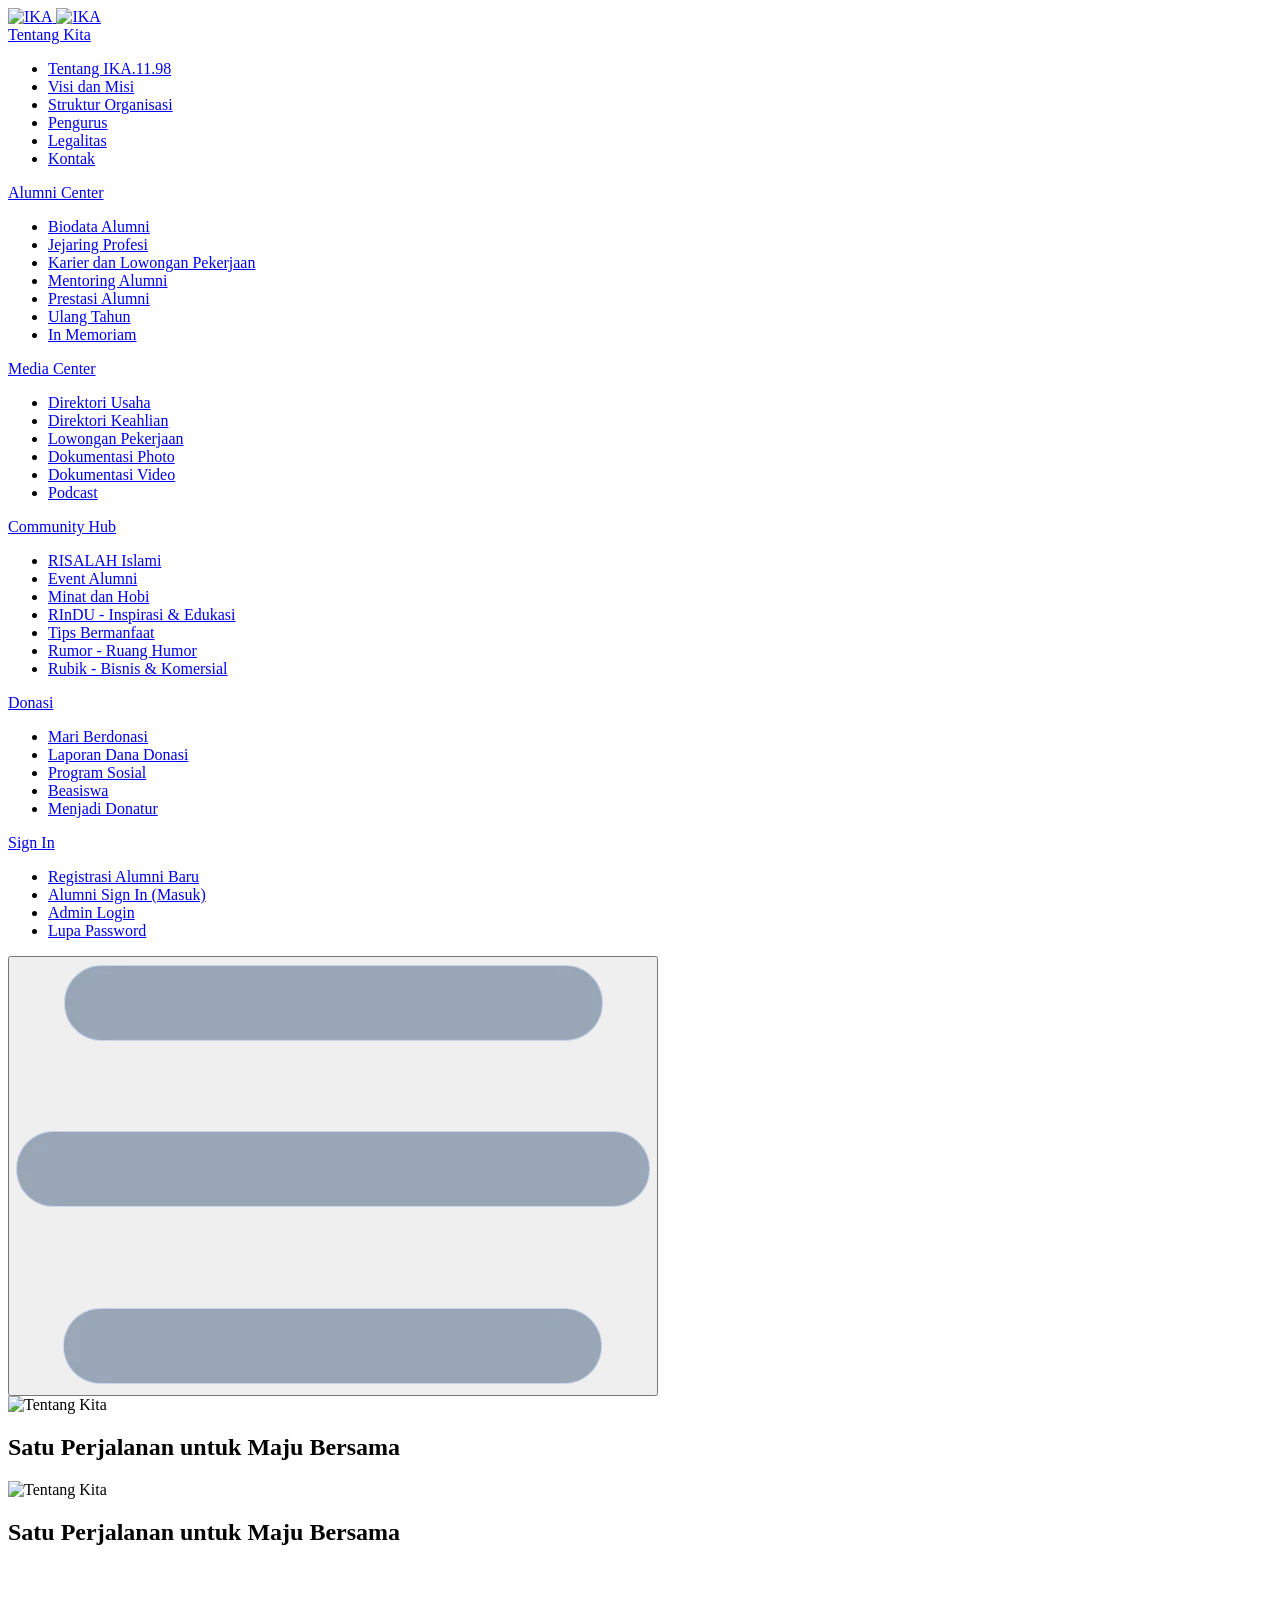
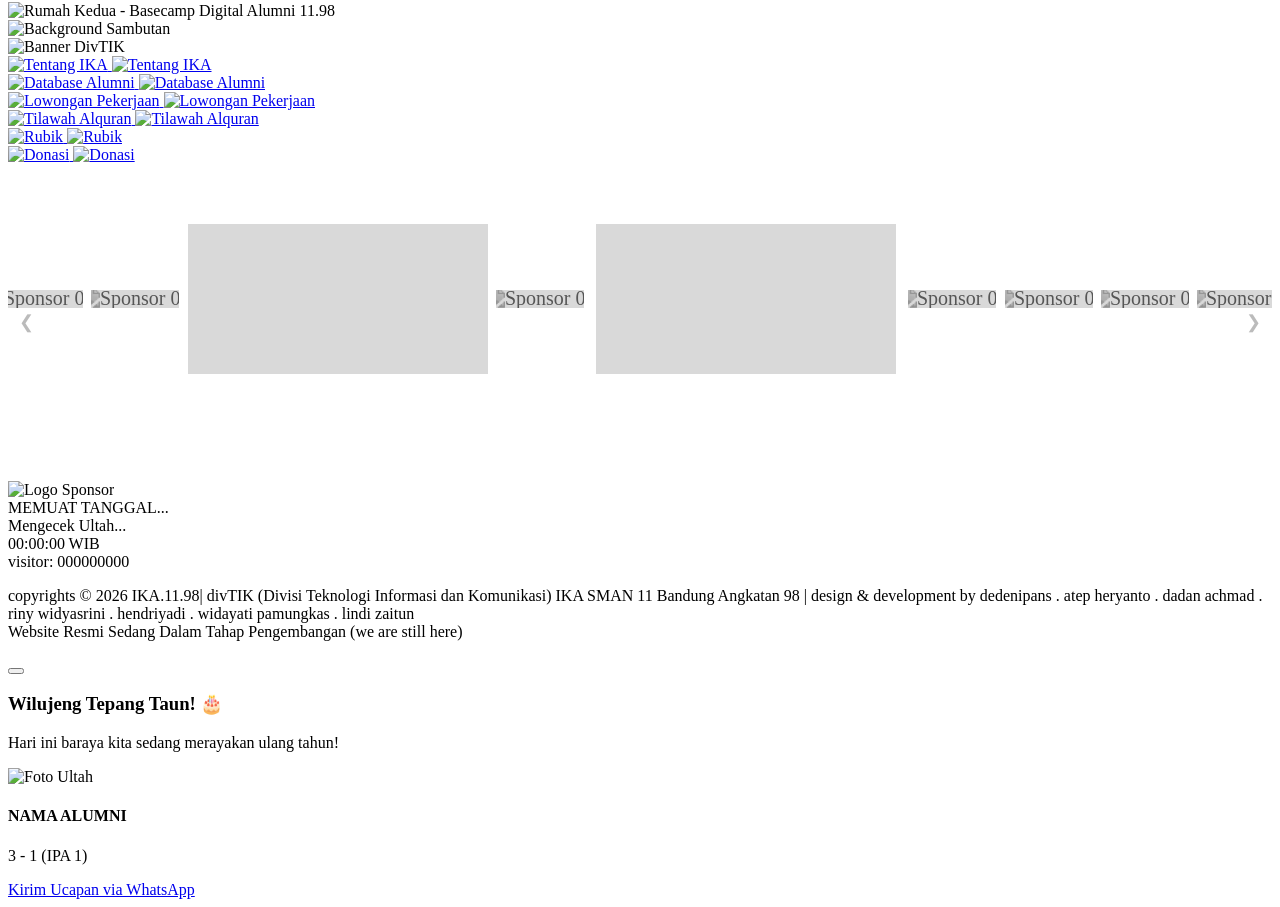
==== commit 466d7e20: "pagination" ====
--- a/index.html
+++ b/index.html
@@ -374,9 +374,8 @@
 ========================================== -->
 <section class="sponsor-slider">
 
-    <!-- TOMBOL NAVIGASI PREV & NEXT -->
-    <button type="button" class="sponsor-nav sponsor-prev" id="sponsorPrev" aria-label="Sponsor Sebelumnya">&#10094;</button>
-    <button type="button" class="sponsor-nav sponsor-next" id="sponsorNext" aria-label="Sponsor Selanjutnya">&#10095;</button>
+    <button type="button" class="sponsor-nav sponsor-prev" id="sponsorPrev">&#10094;</button>
+    <button type="button" class="sponsor-nav sponsor-next" id="sponsorNext">&#10095;</button>
 
     <div class="sponsor-safe">
         <div class="sponsor-stage">
@@ -530,8 +529,8 @@
 
         <!-- INDIKATOR DOTS & ACTIVE BAR -->
         <div class="sponsor-pagination" id="sponsorPagination"></div>
-
-    </div>
+    </div>
+
 </section>
 
 </main>
--- a/assets/css/sponsor-slider.css
+++ b/assets/css/sponsor-slider.css
@@ -46,17 +46,20 @@
     width: 100%;
     max-width: 100%;
     margin: 0 auto;
-    padding: 0 50px;
+    padding: 0 15px;
     box-sizing: border-box;
     display: flex;
     flex-direction: column;
     align-items: center;
+    /* Hilangkan batasan tinggi mutlak agar wadah bisa menyesuaikan isi */
 }
 
 .sponsor-stage {
     position: relative;
     width: 100%;
-    height: var(--sponsor-max-height);
+    /* Hapus height tetap, biarkan flex item menentukan tinggi berdasarkan gambar aktif */
+    height: auto !important; 
+    min-height: 250px;
     display: flex;
     justify-content: center;
     align-items: center; 
@@ -397,10 +400,8 @@
 
 @media (max-width: 768px) {
     .sponsor-slider {
-        /* Kembalikan margin atas dan bawah agar setara/konsisten dengan grid-menu */
         margin-top: 10px !important;
         margin-bottom: 10px !important;
-        /* Berikan padding atas dan bawah yang sama persis */
         padding: 12px 0 !important;
     }
 
@@ -408,18 +409,15 @@
         display: none !important;
     }
 
-    .sponsor-safe {
-        padding: 0 15px;
-    }
-
-    .sponsor-viewport.slot-xs,
-    .sponsor-viewport.slot-s {
-        display: none !important;
-    }
-
-    /* Posisikan titik-titik pagination agar tidak terlalu jauh ke bawah */
+    /* Atur GAP konstan antara sponsor dan titik pagination di HP */
     .sponsor-pagination {
-        margin-top: 12px !important; /* Mengatur jarak dari kotak sponsor ke titik-titik indikator */
+        margin-top: 16px !important; /* GAP konstan di bawah sponsor */
         margin-bottom: 0 !important;
+        position: relative !important;
+        display: flex;
+        align-items: center;
+        justify-content: center;
+        gap: 8px;
+        z-index: 101;
     }
 }
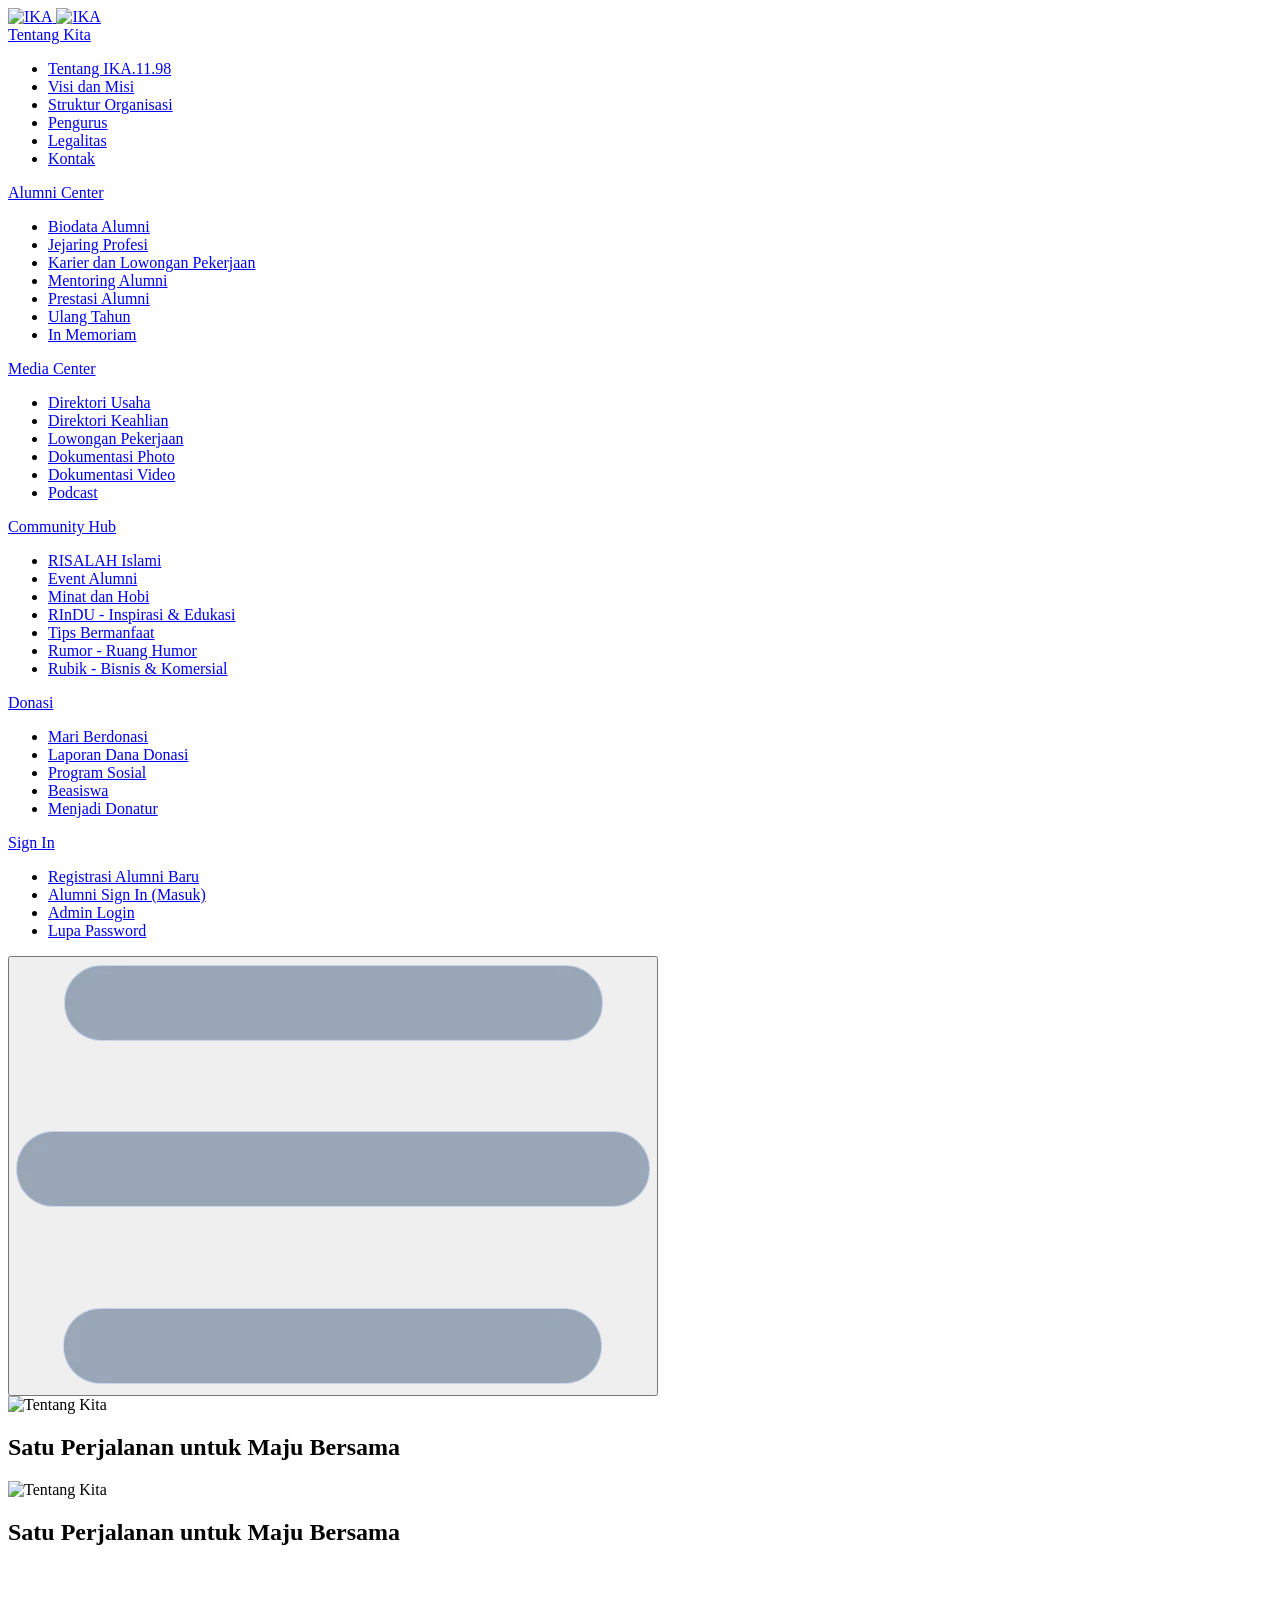
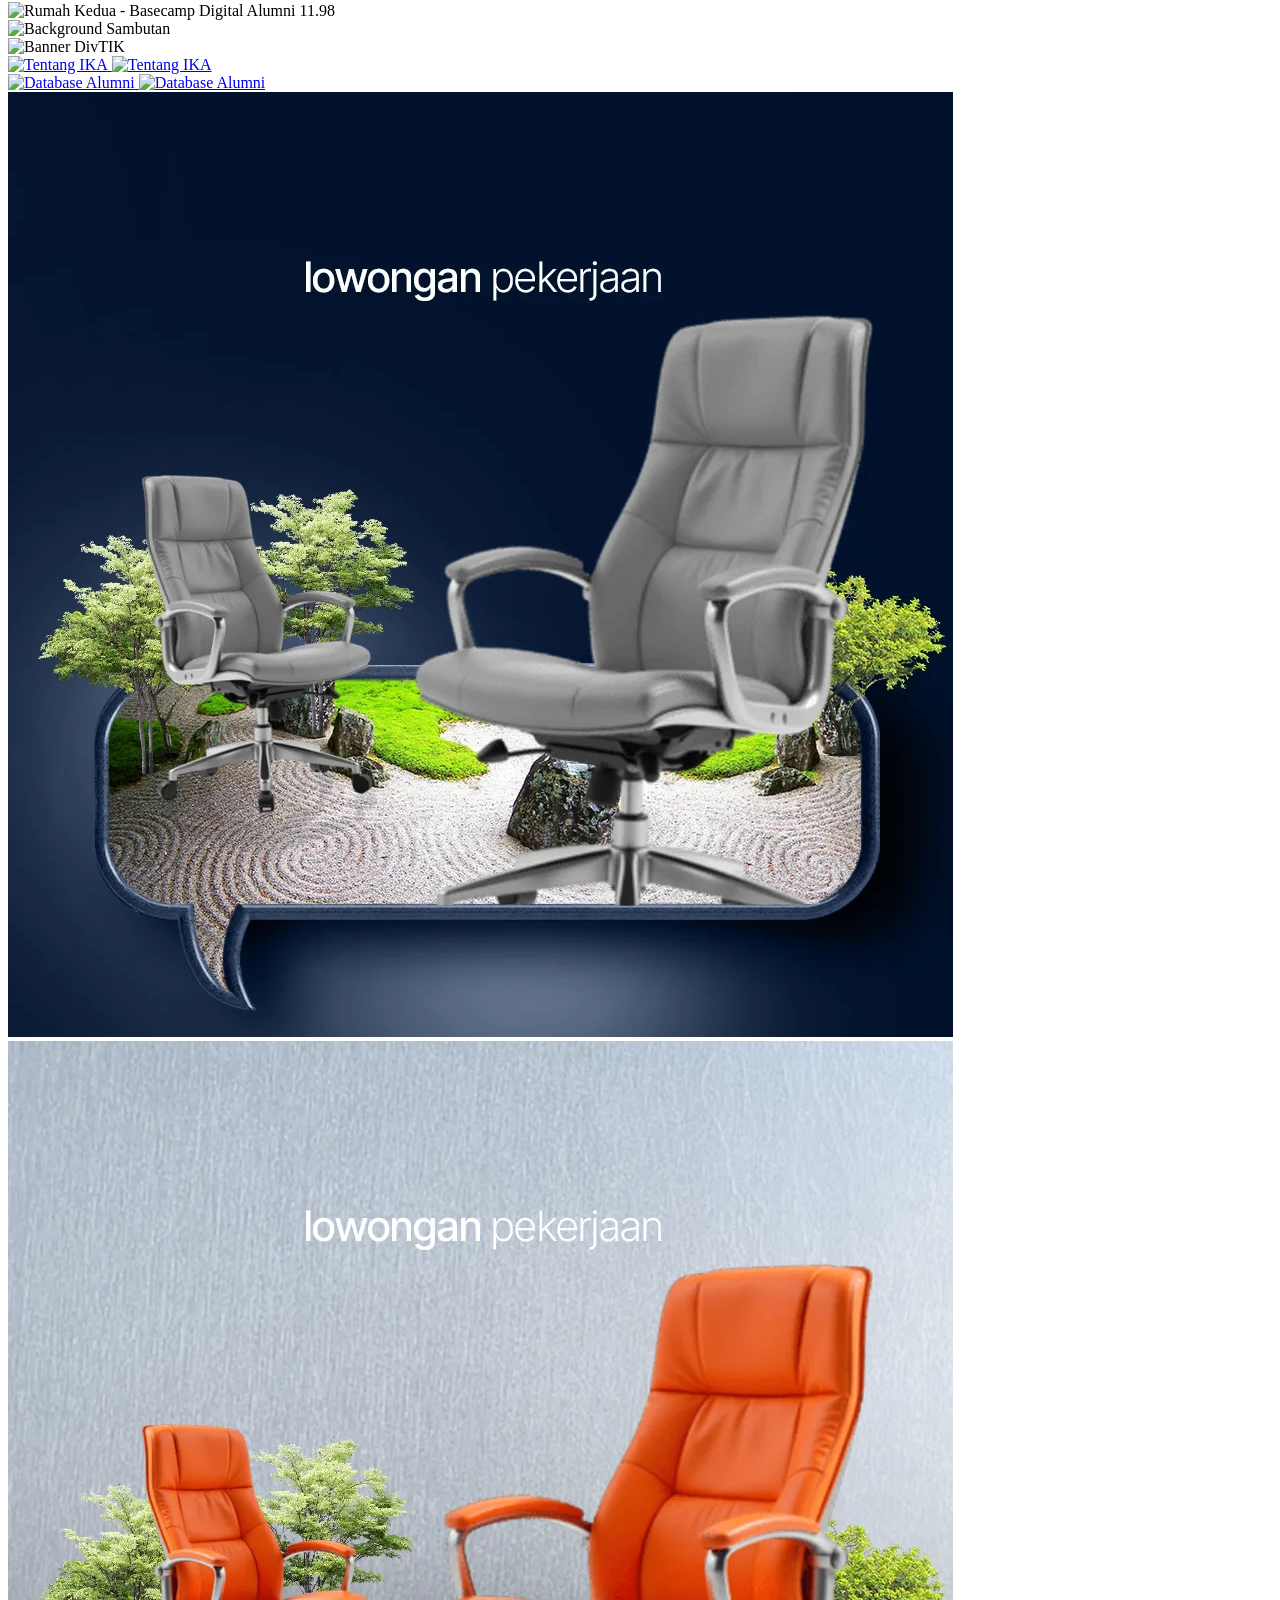
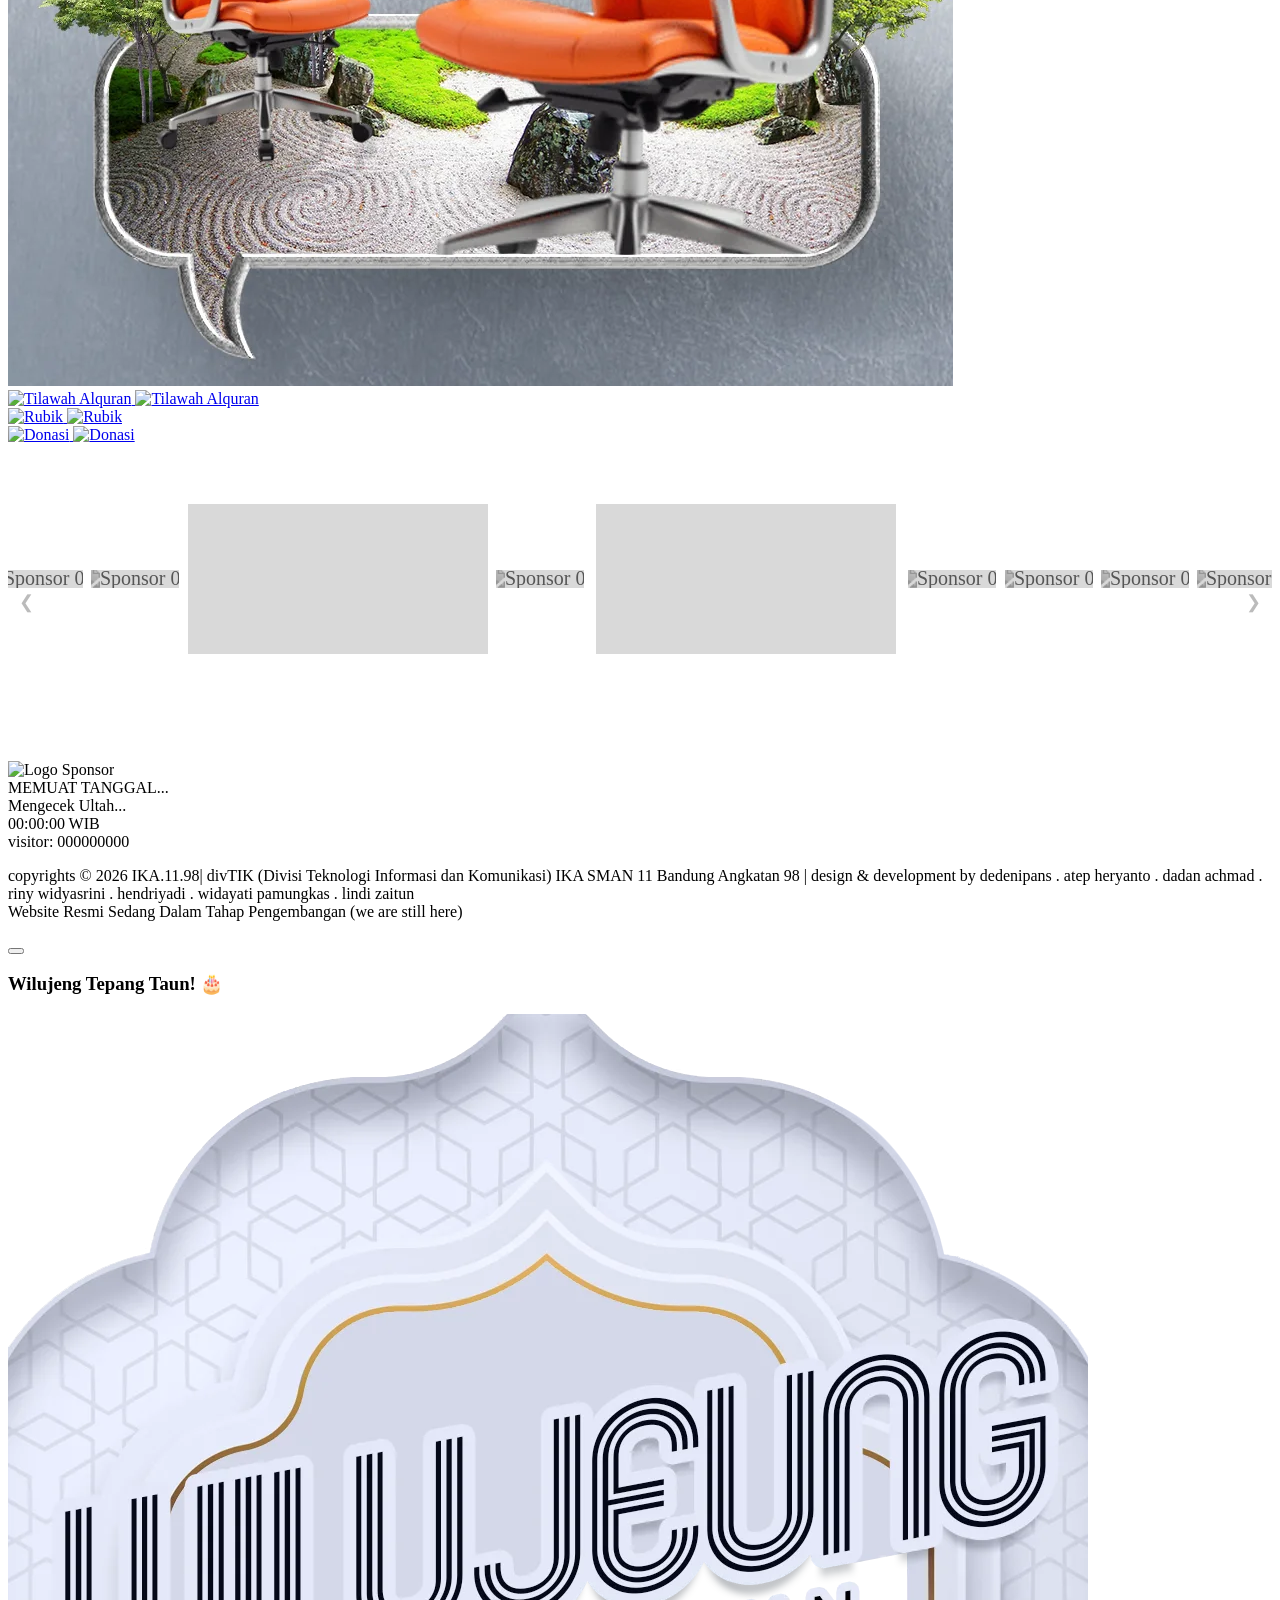
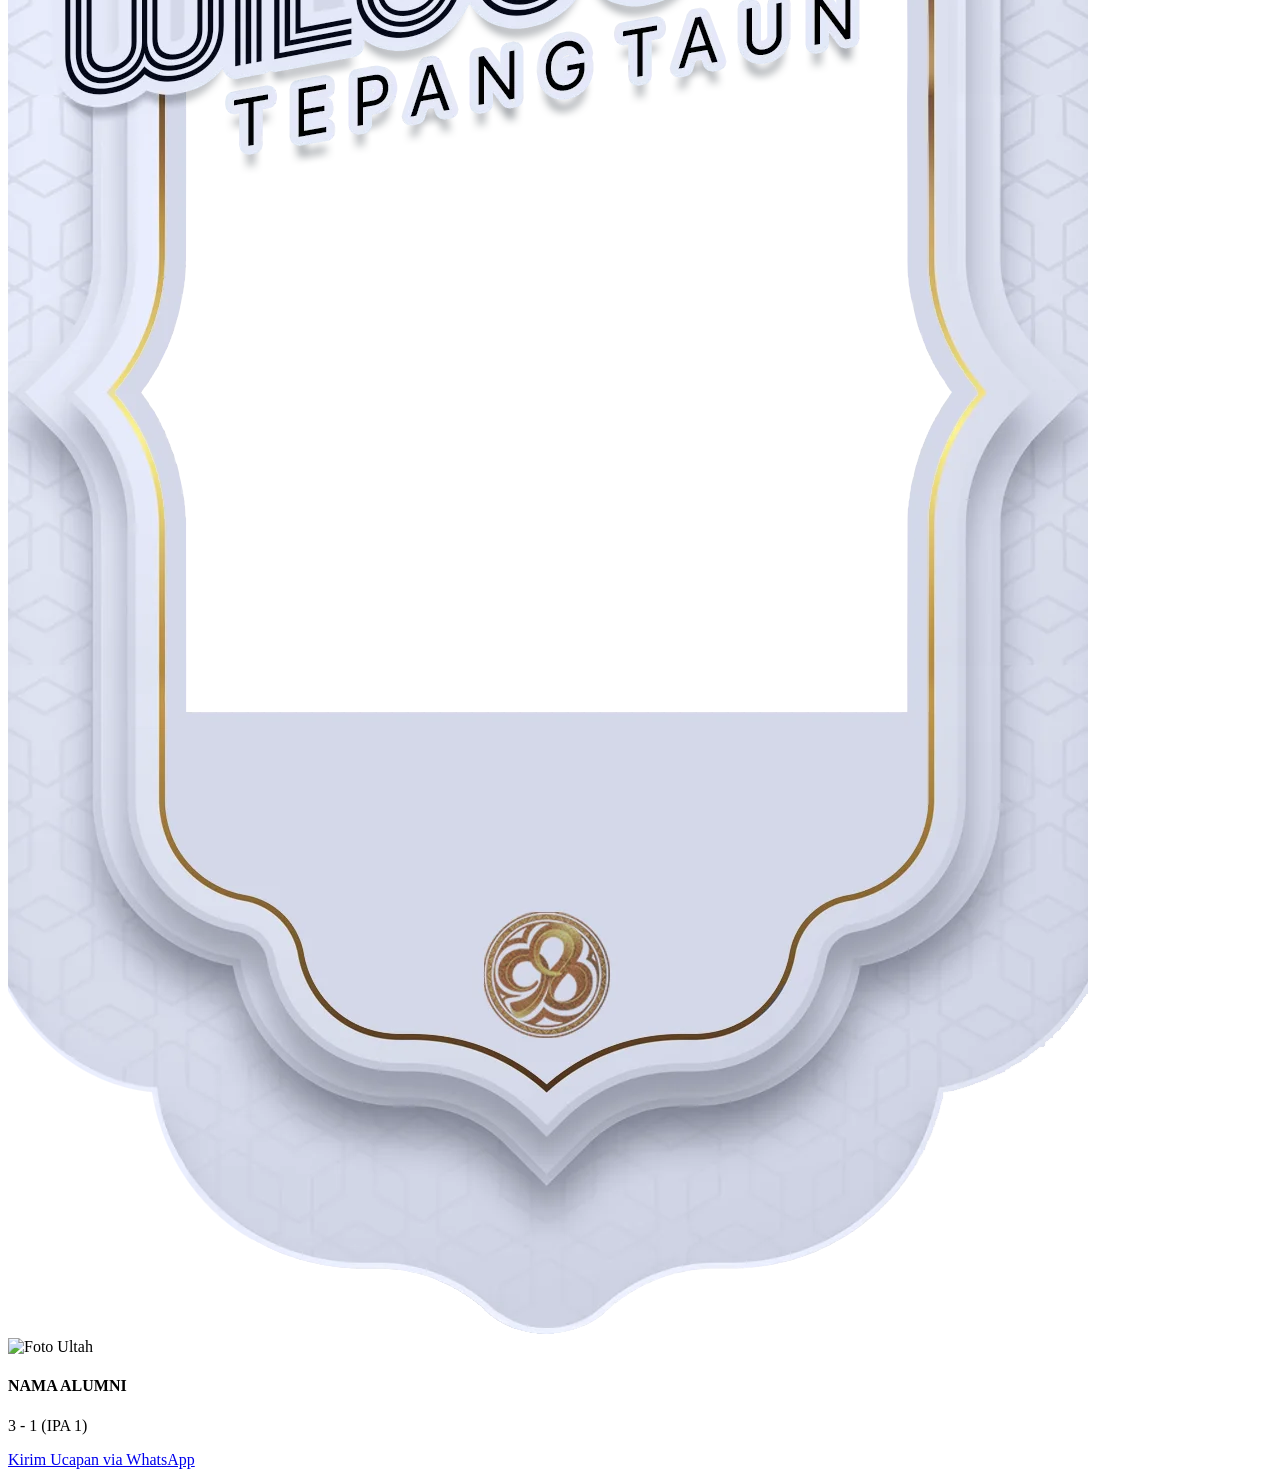
==== commit d65293e1: "ultah" ====
--- a/index.html
+++ b/index.html
@@ -331,9 +331,7 @@
 
     <div class="grid-card">
 
-        <a href="https://fjbikasman11bdg98.wordpress.com/"
-            target="_blank"
-            rel="noopener noreferrer">
+        <a href="rubik.html">
 
             <img class="img-default"
                 src="assets/images/grid-menu 05.webp"
@@ -780,7 +778,124 @@
     }
 
     // Tampilkan Pop-up Ulang Tahun Hari H
-    function showBdayPopup(alumni) {
+    let currentBdayCardBlob = null;
+
+    function formatTanggalHariIniID() {
+        const now = new Date();
+        const tgl = String(now.getDate()).padStart(2, "0");
+        const bulan = now.toLocaleDateString("id-ID", { month: "long" }).toUpperCase();
+        const tahun = now.getFullYear();
+        return `${tgl} ${bulan} ${tahun}`;
+    }
+
+    function loadImage(src, useCors = true) {
+        return new Promise((resolve, reject) => {
+            const img = new Image();
+            if (useCors) img.crossOrigin = "anonymous";
+            img.onload = () => resolve(img);
+            img.onerror = (err) => reject(err);
+            img.src = src;
+        });
+    }
+
+    async function generateBirthdayCardBlob(alumni, namaPanggilan) {
+        const templateImg = await loadImage("assets/images/temp-ultah.webp", true);
+        const width = templateImg.naturalWidth || 800;
+        const height = templateImg.naturalHeight || 1400;
+
+        const canvas = document.createElement("canvas");
+        canvas.width = width;
+        canvas.height = height;
+        const ctx = canvas.getContext("2d");
+
+        // Isi latar belakang agar bagian luar bingkai tidak hitam/transparan saat dikirim
+        ctx.fillStyle = "#d4d8e8";
+        ctx.fillRect(0, 0, width, height);
+
+        // 1. Gambar foto anggota memenuhi area frame tengah
+        const fotoUrl = alumni.foto || "assets/images/tumb 06 login.webp";
+        let avatarImg = null;
+        try {
+            avatarImg = await loadImage(fotoUrl, true);
+        } catch {
+            try {
+                avatarImg = await loadImage("assets/images/tumb 06 login.webp", true);
+            } catch {
+                avatarImg = null;
+            }
+        }
+
+        const photoX = width * 0.14;
+        const photoY = height * 0.33;
+        const photoW = width * 0.72;
+        const photoH = height * 0.355;
+
+        if (avatarImg) {
+            ctx.save();
+            ctx.beginPath();
+            ctx.rect(photoX, photoY, photoW, photoH);
+            ctx.clip();
+
+            const imgRatio = avatarImg.naturalWidth / avatarImg.naturalHeight;
+            const boxRatio = photoW / photoH;
+            let drawW, drawH, drawX, drawY;
+            if (imgRatio > boxRatio) {
+                drawH = photoH;
+                drawW = photoH * imgRatio;
+                drawX = photoX - (drawW - photoW) / 2;
+                drawY = photoY;
+            } else {
+                drawW = photoW;
+                drawH = photoW / imgRatio;
+                drawX = photoX;
+                drawY = photoY - (drawH - photoH) / 2;
+            }
+            ctx.drawImage(avatarImg, drawX, drawY, drawW, drawH);
+            ctx.restore();
+        }
+
+        // 2. Overlay template masking
+        ctx.drawImage(templateImg, 0, 0, width, height);
+
+        // 3. Teks nama panggilan & tanggal di bagian bawah
+        ctx.save();
+        ctx.textAlign = "center";
+        ctx.textBaseline = "middle";
+
+        const namaLabel = `-${namaPanggilan}-`;
+        const namaFontSize = Math.max(24, Math.round(width * 0.052));
+        ctx.font = `700 ${namaFontSize}px 'Inter', sans-serif`;
+        ctx.fillStyle = "#9a7432";
+        ctx.fillText(namaLabel, width * 0.5, height * 0.715);
+
+        const tglFontSize = Math.max(16, Math.round(width * 0.028));
+        ctx.font = `600 ${tglFontSize}px 'Inter', sans-serif`;
+        ctx.fillStyle = "#8f7342";
+        ctx.fillText(formatTanggalHariIniID(), width * 0.5, height * 0.748);
+        ctx.restore();
+
+        return new Promise((resolve) => {
+            canvas.toBlob((blob) => resolve(blob), "image/png");
+        });
+    }
+
+    async function copyImageBlobToClipboard(blob) {
+        if (!blob || !navigator.clipboard || typeof ClipboardItem === "undefined") {
+            return false;
+        }
+        try {
+            await navigator.clipboard.write([
+                new ClipboardItem({ "image/png": blob })
+            ]);
+            return true;
+        } catch (err) {
+            console.warn("Gagal menyalin gambar ke clipboard:", err);
+            return false;
+        }
+    }
+
+    // Tampilkan Pop-up Ulang Tahun Hari H
+    async function showBdayPopup(alumni) {
         const popup = document.getElementById("bdayPopupModal");
         if (!popup) return;
 
@@ -796,12 +911,41 @@
         document.getElementById("bdayPopupNama").innerText = alumni.namaLengkap || namaPanggilan;
         document.getElementById("bdayPopupKelas").innerText = alumni.kelas || "11.98";
 
-        const waText = encodeURIComponent(`Wilujeng Tepang Taun ${namaPanggilan}! 🎂 Panjang umur, sehat, sukses, tur salawasna aya dina lindungan Allah SWT. Aamiin. Salam hangat ti Baraya IKA 11.98! 🙌`);
-        document.getElementById("bdayBtnWa").href = `https://wa.me/${formattedWa}?text=${waText}`;
+        const waText = encodeURIComponent(`Wilujeng Tepang Taun ${namaPanggilan}! 🎂 Panjang umur, sehat, sukses, tur salawasna aya dina lindungan Allah SWT. Aamiin. Salam hangat ti Baraya IKA 11.98! 🎉`);
+        const btnWa = document.getElementById("bdayBtnWa");
+        btnWa.href = `https://wa.me/${formattedWa}?text=${waText}`;
+
+        const previewEl = document.getElementById("bdayCardPreview");
+        const statusEl = document.getElementById("bdayCopyStatus");
+        currentBdayCardBlob = null;
+        if (statusEl) statusEl.innerText = "Menyiapkan gambar ucapan...";
 
         // Ubah dari hidden menjadi flex agar muncul dengan benar
         popup.classList.remove("hidden");
         popup.classList.add("flex");
+
+        try {
+            currentBdayCardBlob = await generateBirthdayCardBlob(alumni, namaPanggilan);
+            if (currentBdayCardBlob && previewEl) {
+                const url = URL.createObjectURL(currentBdayCardBlob);
+                previewEl.src = url;
+            }
+            if (statusEl) statusEl.innerText = "Gambar siap disalin saat klik kirim WA.";
+        } catch (err) {
+            console.error("Gagal membuat kartu ultah:", err);
+            if (statusEl) statusEl.innerText = "Gambar gagal dibuat otomatis.";
+        }
+
+        btnWa.onclick = async () => {
+            if (currentBdayCardBlob) {
+                const copied = await copyImageBlobToClipboard(currentBdayCardBlob);
+                if (statusEl) {
+                    statusEl.innerText = copied
+                        ? "Gambar tercopy ke clipboard! Silakan paste (Ctrl+V) di chat WhatsApp."
+                        : "Clipboard tidak didukung browser ini, teks WA tetap terbuka.";
+                }
+            }
+        };
     }
 
     // Sembunyikan Pop-up secara mutlak
@@ -860,19 +1004,20 @@
             <i class="fa-solid fa-xmark"></i>
         </button>
 
-        <!-- Icon / Ilustrasi Kado / Kue -->
-        <div class="w-20 h-20 mx-auto rounded-full bg-amber-500/20 border border-amber-500/40 flex items-center justify-center text-amber-400 text-3xl shadow-lg shadow-amber-500/10">
-            <i class="fa-solid fa-cake-candles animate-pulse"></i>
-        </div>
-
-        <!-- Judul & Teks Ucapan -->
+        <!-- Judul Ucapan -->
         <div class="space-y-1">
             <h3 id="bdayPopupTitle" class="text-lg font-extrabold text-amber-400 font-heading uppercase tracking-wide">
                 Wilujeng Tepang Taun! 🎂
             </h3>
-            <p id="bdayPopupMessage" class="text-xs text-slate-300 leading-relaxed">
-                Hari ini baraya kita sedang merayakan ulang tahun!
-            </p>
+        </div>
+
+        <!-- Preview Kartu Ucapan Ultah -->
+        <div class="flex flex-col items-center justify-center">
+            <img id="bdayCardPreview"
+                 src="assets/images/temp-ultah.webp"
+                 alt="Kartu Ucapan Ulang Tahun"
+                 class="max-h-64 w-auto rounded-2xl border border-amber-500/40 shadow-lg object-contain bg-slate-900/60" />
+            <span id="bdayCopyStatus" class="text-[11px] text-amber-300 mt-1.5 min-h-[16px]"></span>
         </div>
 
         <!-- Detail Foto & Nama Alumni -->
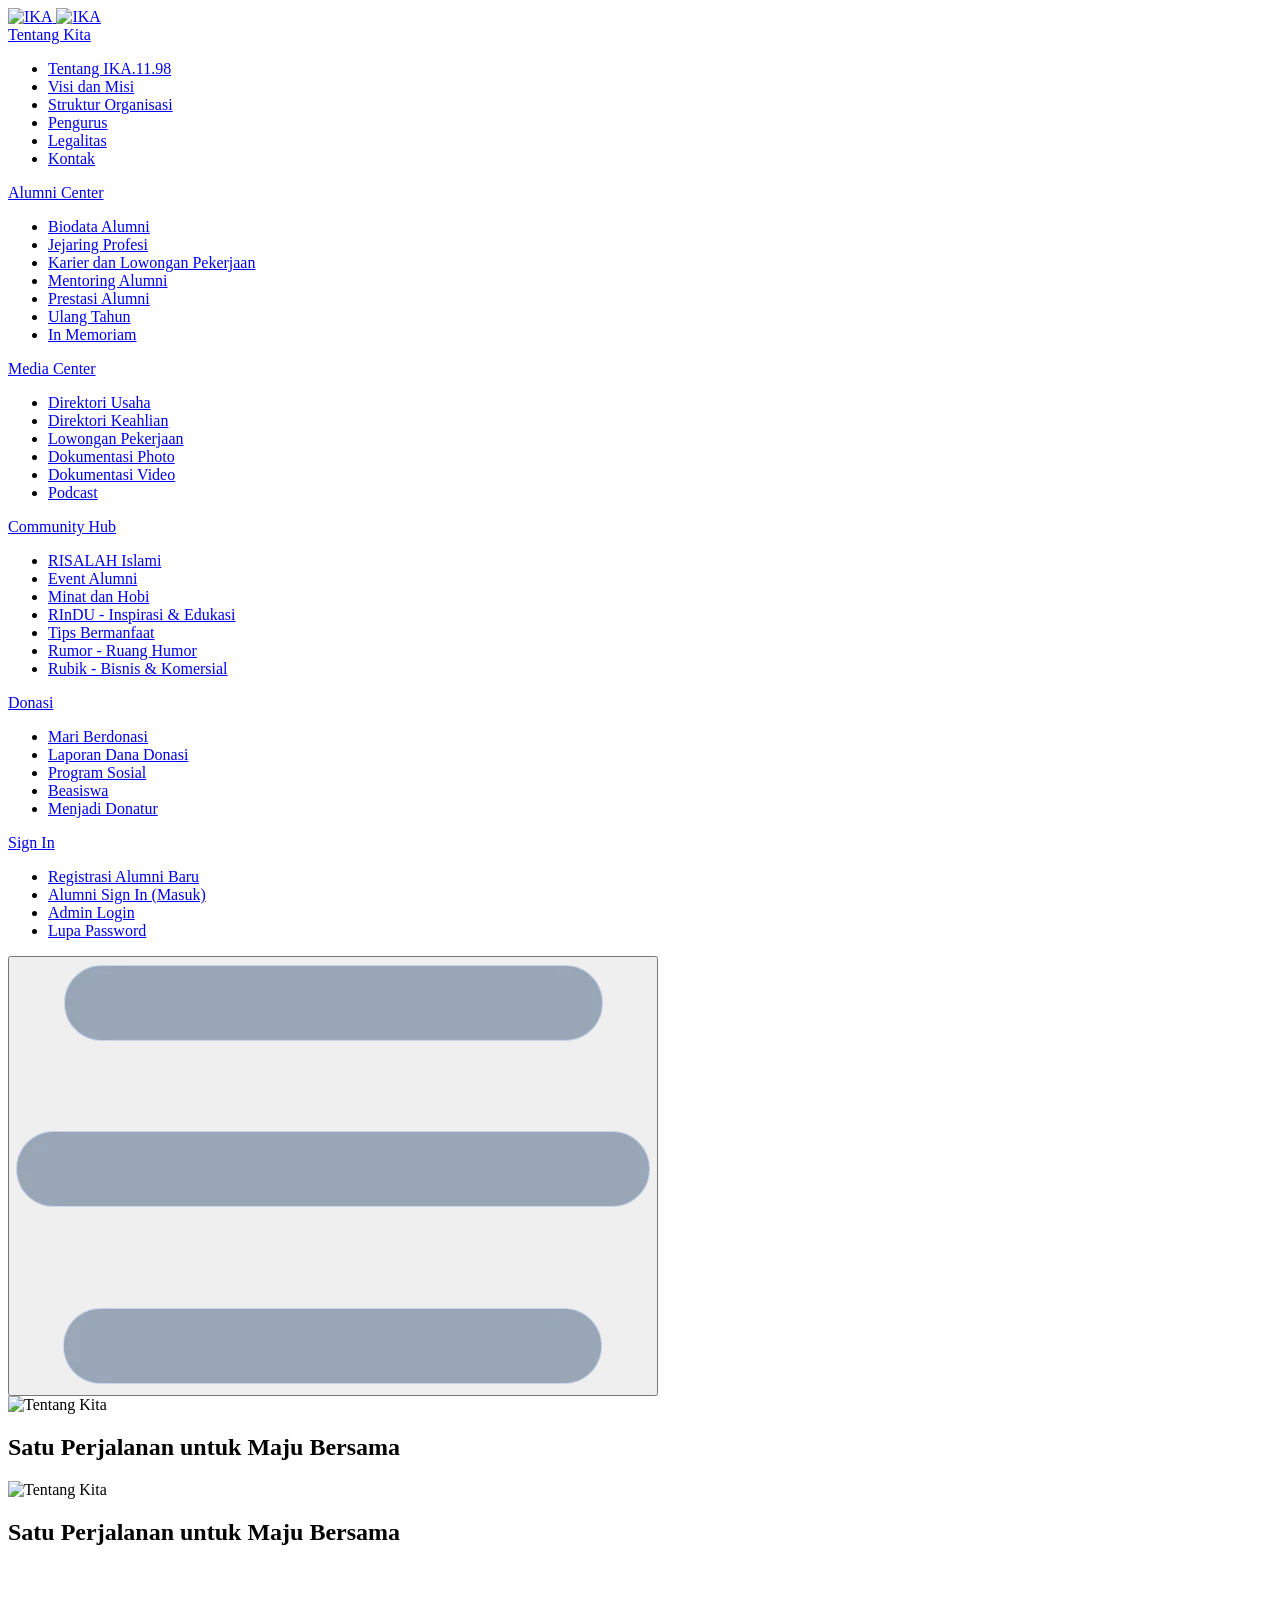
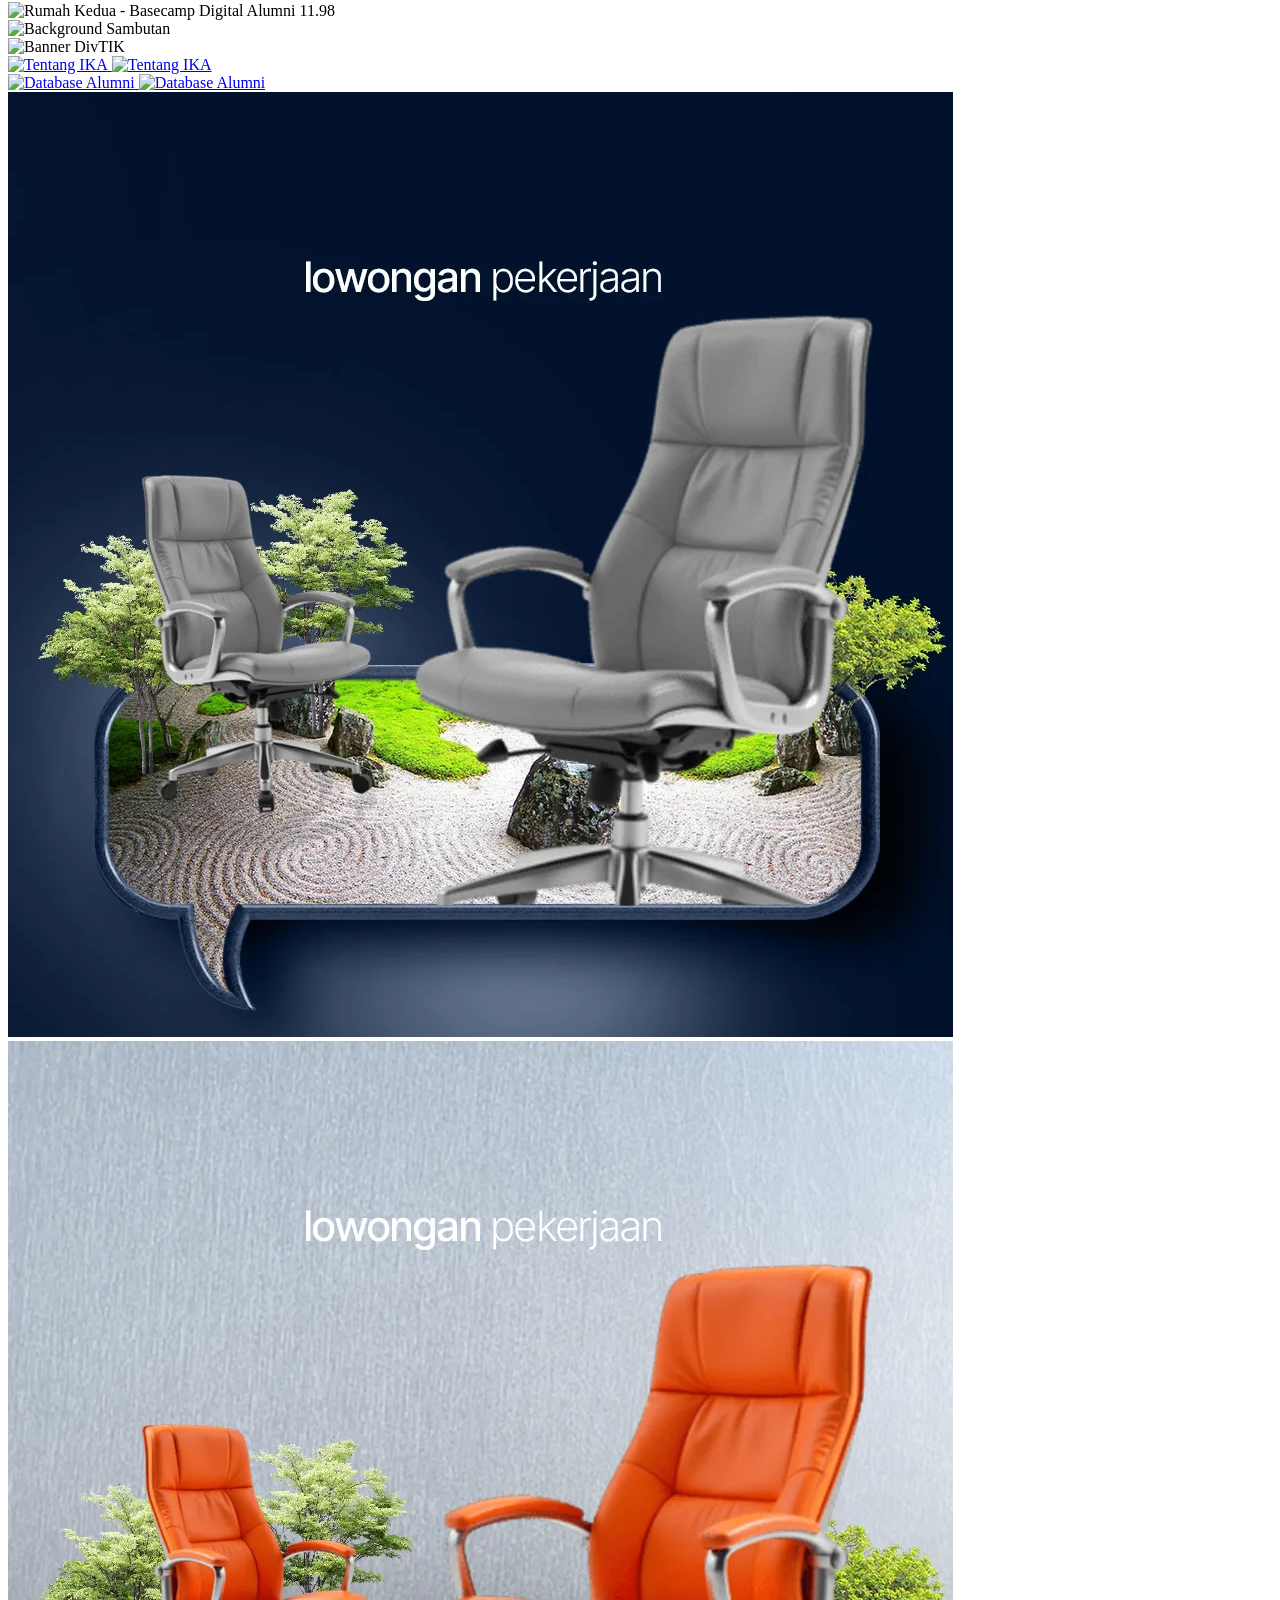
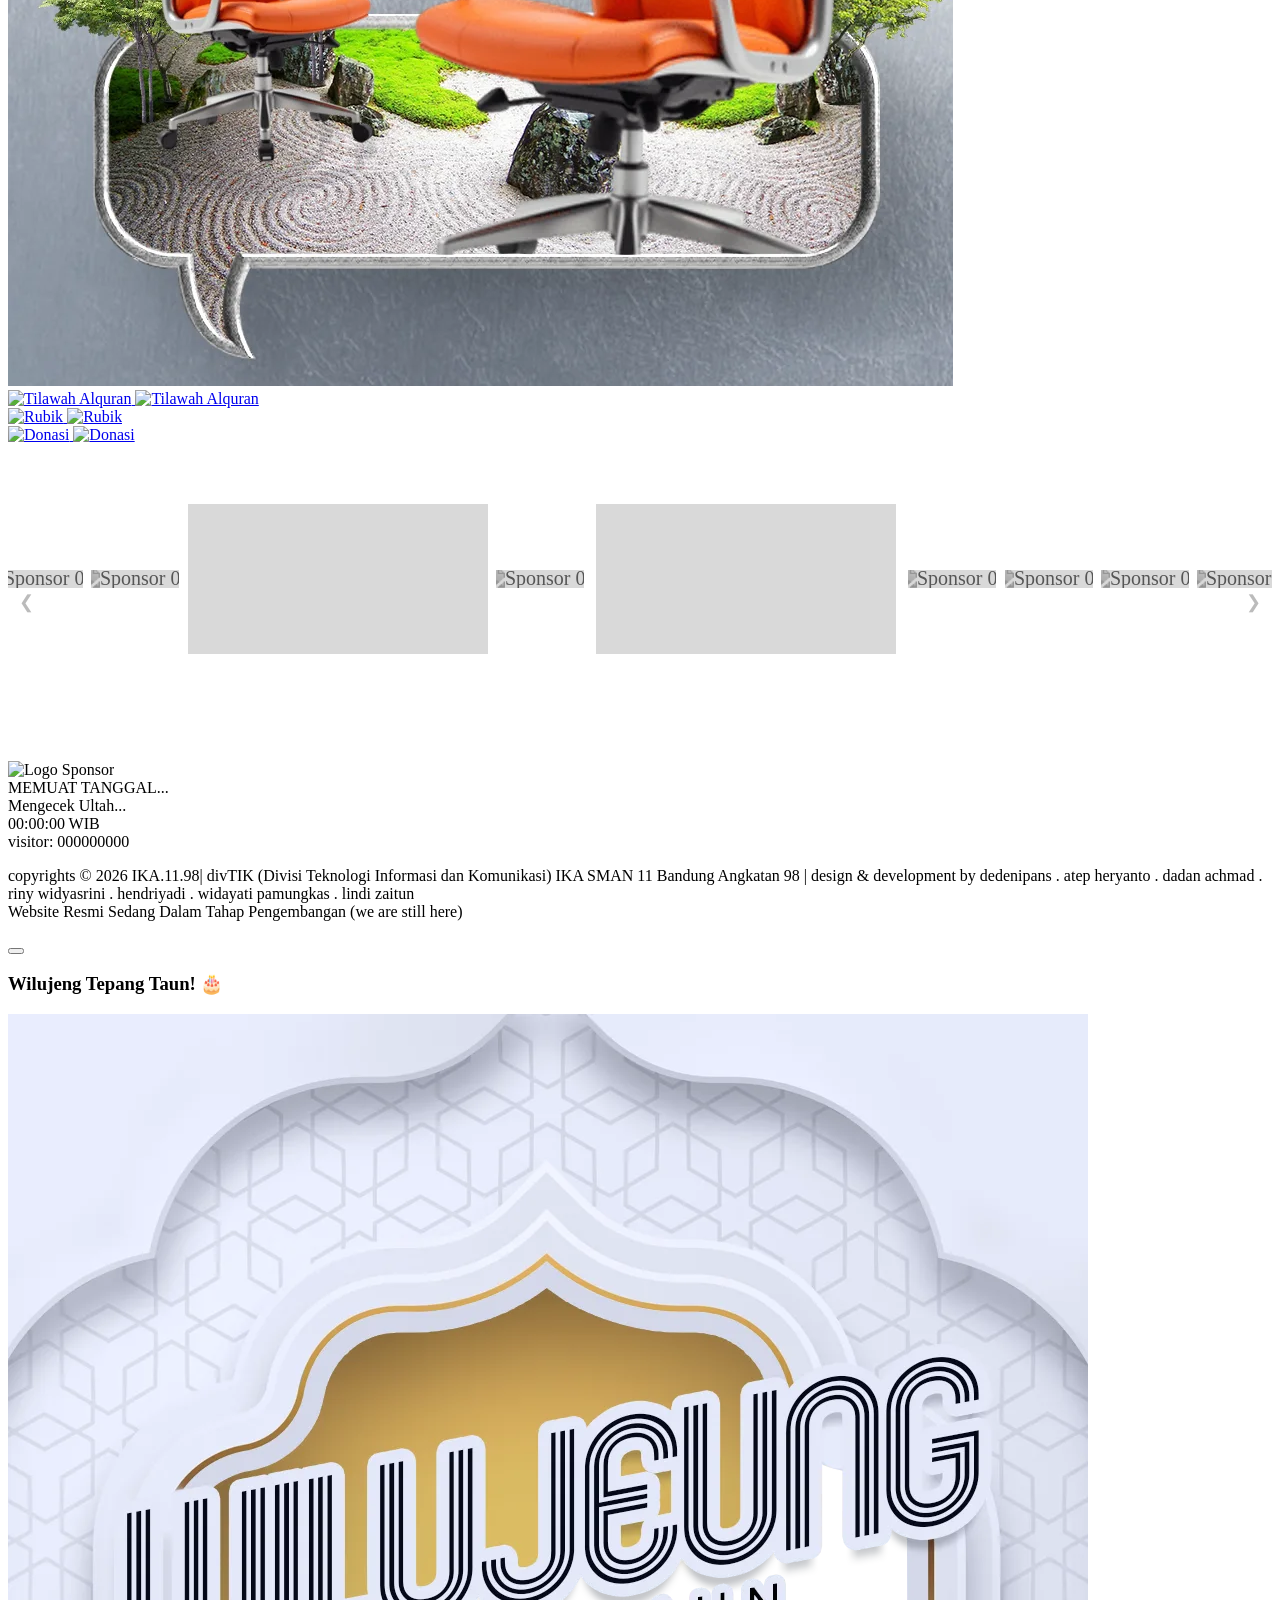
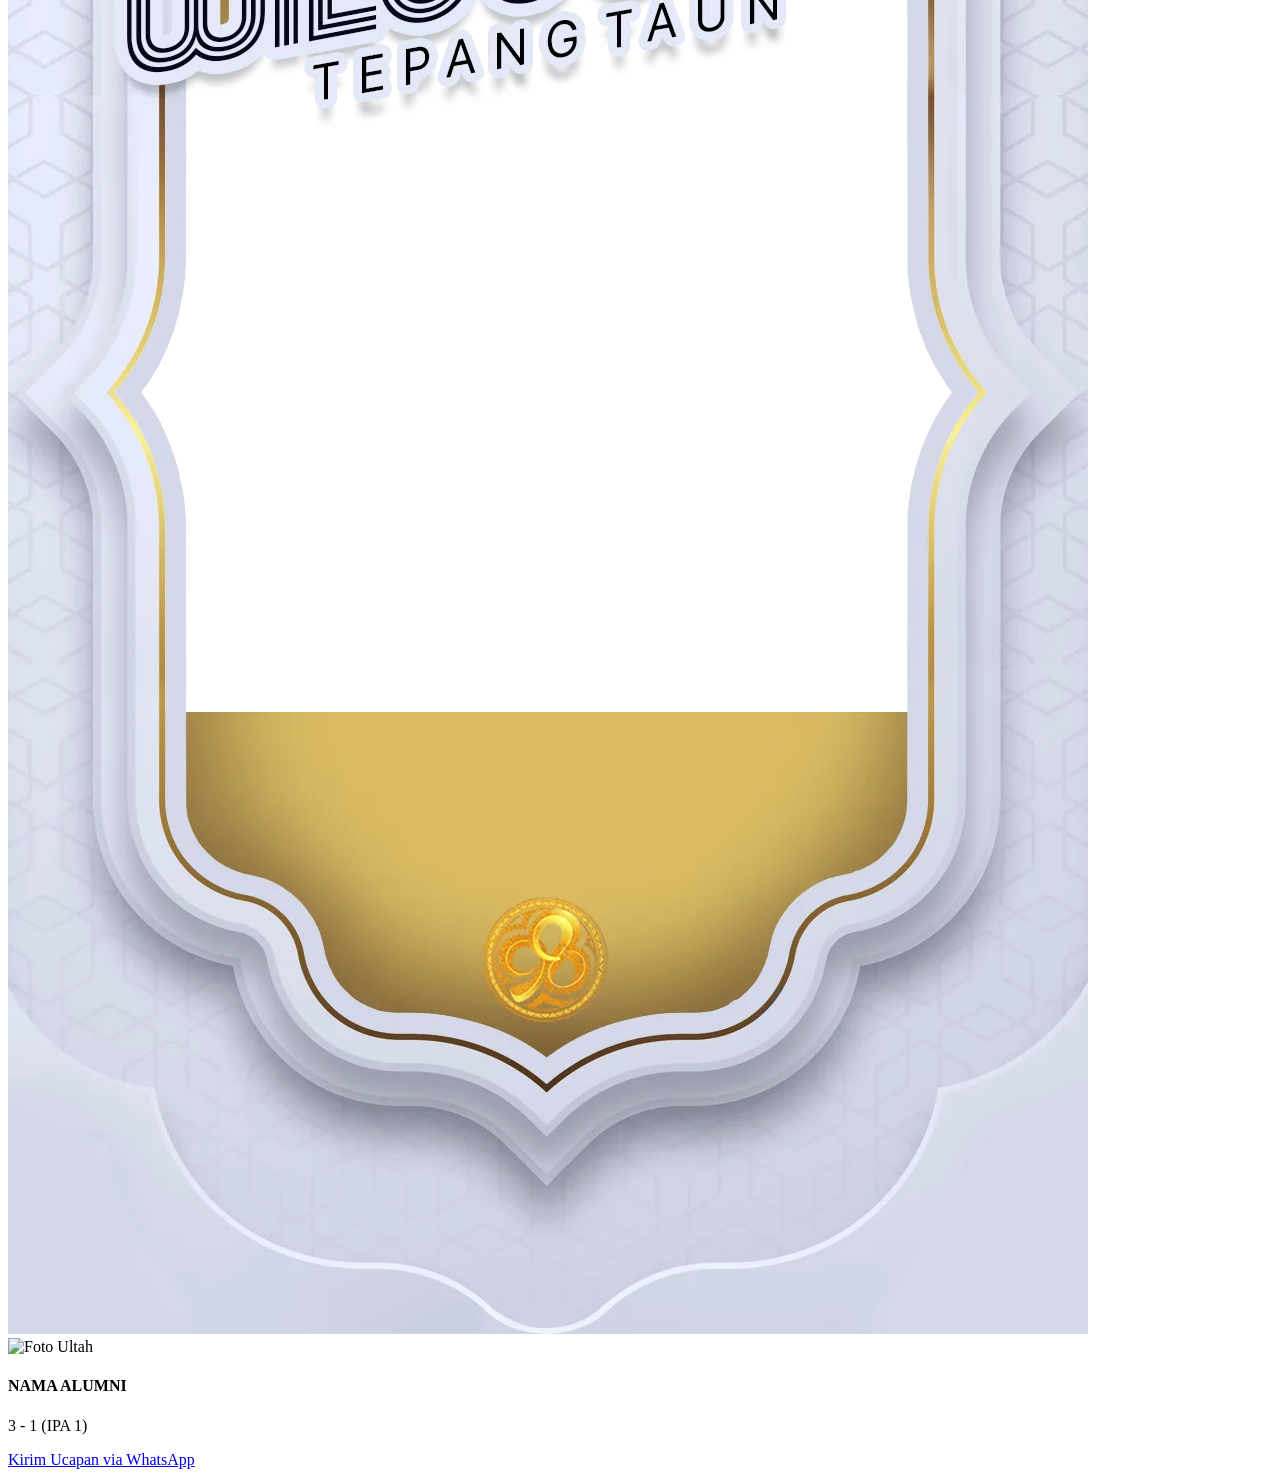
==== commit de0ff07d: "Update index.html" ====
--- a/index.html
+++ b/index.html
@@ -809,7 +809,7 @@
         const ctx = canvas.getContext("2d");
 
         // Isi latar belakang agar bagian luar bingkai tidak hitam/transparan saat dikirim
-        ctx.fillStyle = "#d4d8e8";
+        ctx.fillStyle = "#d8ba63";
         ctx.fillRect(0, 0, width, height);
 
         // 1. Gambar foto anggota memenuhi area frame tengah
@@ -865,7 +865,7 @@
         const namaLabel = `-${namaPanggilan}-`;
         const namaFontSize = Math.max(24, Math.round(width * 0.052));
         ctx.font = `700 ${namaFontSize}px 'Inter', sans-serif`;
-        ctx.fillStyle = "#9a7432";
+        ctx.fillStyle = "#d3d7e7";
         ctx.fillText(namaLabel, width * 0.5, height * 0.715);
 
         const tglFontSize = Math.max(16, Math.round(width * 0.028));
